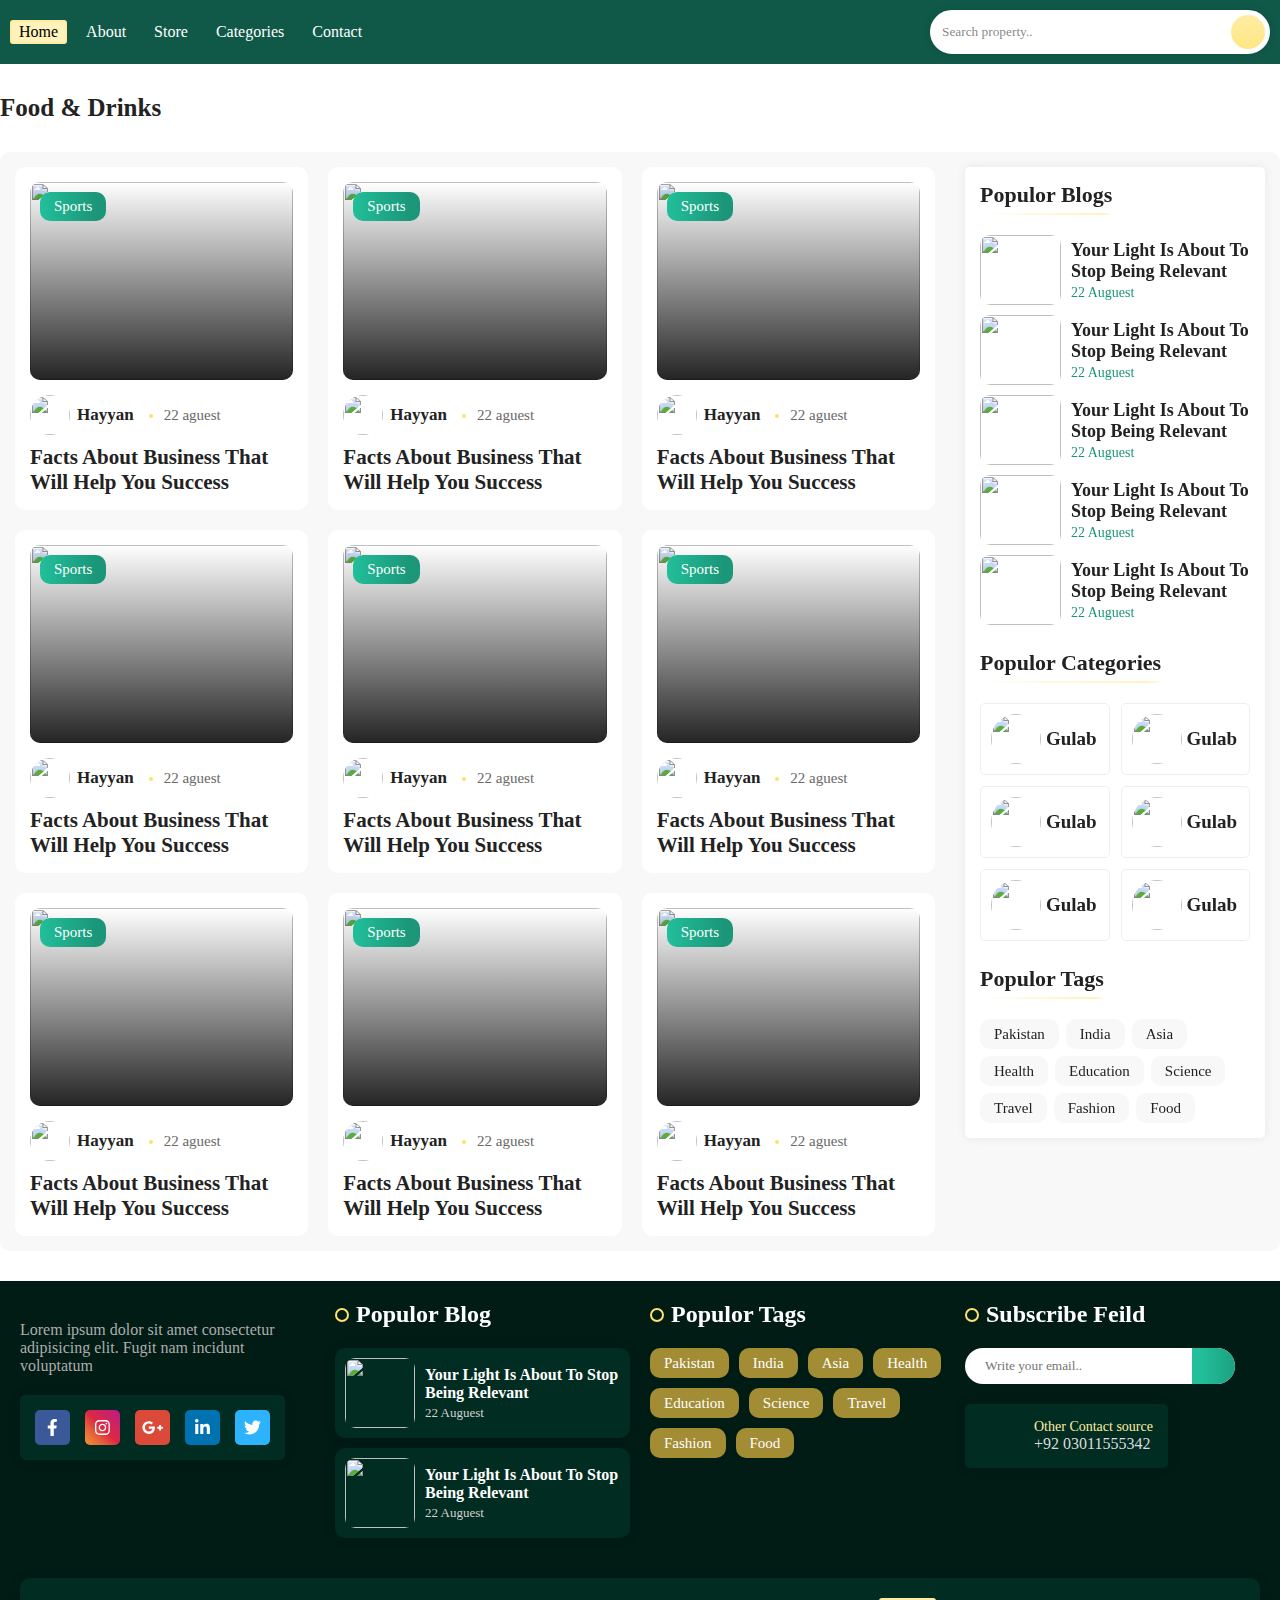
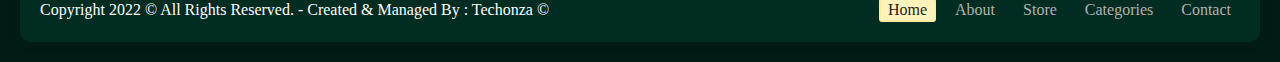
==== single_category.html @ f19fe640 "hogya hn ye sab dosto" ====
<!DOCTYPE html>
<html lang="en">

<head>
    <meta charset="UTF-8">
    <meta name="viewport" content="width=device-width, initial-scale=1.0">
    <title>Blogs-13th</title>
    <link rel="stylesheet" href="./css/bootstrap.css">
    <link rel="stylesheet" href="./css/swiper.css">
    <link rel="stylesheet" href="./css/tabler-icons.min.css">
    <link rel="stylesheet" href="./css/container.css">
    <link rel="stylesheet" href="./css/style.css">
    <link rel="stylesheet" href="./css/responsive.css">
</head>

<body>
    <!--==========Header_Start=========-->
    <header class="header">
        <div class="container">
            <div class="row">
                <div class="col-md-12">
                    <div class="header_wrapper">
                        <nav class="nav_main">
                            <div class="nav_wrapper_main">
                                <ul class="nav_wrapper">
                                    <li class="link"><a href="index.html" class="active">home</a></li>
                                    <li class="link"><a href="about.html">about</a></li>
                                    <li class="link"><a href="store.html">store</a></li>
                                    <li class="link"><a href="category.html">categories</a></li>
                                    <li class="link"><a href="contact.html">contact</a></li>
                                </ul>
                            </div>
                            <button class="menu_btn">
                                <i class="ti ti-menu-2"></i>
                            </button>
                        </nav>
                        <div class="logo_main">
                            <a href="index.html" class="logo">
                                <img src="images/logo/logo.svg" alt="">
                            </a>
                        </div>
                        <div class="header_form_main">
                            <div class="header_from_result_main">
                                <form action="" class="form">
                                    <input type="text" placeholder="Search property.." id="searchInput">
                                    <button class="search_btn"><i class="ti ti-search"></i></button>
                                </form>
                                <div class="header_form_result">
                                    <div class="search_keys">
                                        <h4>Stores From</h4>
                                    </div>
                                    <div class="header_form_post">
                                        <a href="single_category.html" class="header_post">
                                            <figure><img src="images/blogs/blog_1.webp" alt=""></figure>
                                            <div class="header_post_content">
                                                <h4 class="webkit webkit_2">Top Men’s Fashion Trends From Spring</h4>
                                            </div>
                                        </a>
                                        <a href="single_category.html" class="header_post">
                                            <figure><img src="images/blogs/blog_2.webp" alt=""></figure>
                                            <div class="header_post_content">
                                                <h4 class="webkit webkit_2">Top Men’s Fashion Trends From Spring</h4>
                                            </div>
                                        </a>
                                        <a href="single_category.html" class="header_post">
                                            <figure><img src="images/blogs/blog_3.webp" alt=""></figure>
                                            <div class="header_post_content">
                                                <h4 class="webkit webkit_2">Top Men’s Fashion Trends From Spring</h4>
                                            </div>
                                        </a>
                                        <a href="single_category.html" class="header_post">
                                            <figure><img src="images/blogs/blog_4.webp" alt=""></figure>
                                            <div class="header_post_content">
                                                <h4 class="webkit webkit_2">Top Men’s Fashion Trends From Spring</h4>
                                            </div>
                                        </a>
                                        <a href="single_category.html" class="header_post">
                                            <figure><img src="images/blogs/blog_5.webp" alt=""></figure>
                                            <div class="header_post_content">
                                                <h4 class="webkit webkit_2">Top Men’s Fashion Trends From Spring</h4>
                                            </div>
                                        </a>
                                        <a href="single_category.html" class="header_post">
                                            <figure><img src="images/blogs/blog_6.webp" alt=""></figure>
                                            <div class="header_post_content">
                                                <h4 class="webkit webkit_2">Top Men’s Fashion Trends From Spring</h4>
                                            </div>
                                        </a>
                                    </div>
                                </div>
                            </div>
                            <button class="search_btn search_btn_main "><i class="ti ti-search"></i></button>
                        </div>
                    </div>
                </div>
            </div>
        </div>
    </header>
    <!--==========Header_End=========-->


    <!--==========Single_categpry_Start=========-->
    <section class="single_category">
        <div class="container">
            <div class="col-md-12">
                <div class="main_heading">
                    <h4>Food & Drinks</h4>
                </div>
                <div class="single_category_wrapper main">
                    <div class="single_category_main flex_1">
                        <a href="single_blog.html" class="latest_blog_card">
                            <figure class="overlay">
                                <div class="tag">
                                    <span>Sports</span>
                                </div>
                                <img src="images/blogs/blog_2.webp" alt="">
                            </figure>
                            <div class="latest_card_content">
                                <div class="aurtor blog_aurthor ">
                                    <figure><img src="images/common/aurthor.webp" alt=""></figure>
                                    <ul>
                                        <li>
                                            <h4>Hayyan</h4>
                                        </li>
                                        <li>
                                            <span>
                                                22 aguest
                                            </span>
                                        </li>
                                    </ul>
                                </div>
                                <h4>Facts About Business That Will Help You Success</h4>
                            </div>
                        </a>
                        <a href="single_blog.html" class="latest_blog_card">
                            <figure class="overlay">
                                <div class="tag">
                                    <span>Sports</span>
                                </div>
                                <img src="images/blogs/blog_3.webp" alt="">
                            </figure>
                            <div class="latest_card_content">
                                <div class="aurtor blog_aurthor ">
                                    <figure><img src="images/common/aurthor.webp" alt=""></figure>
                                    <ul>
                                        <li>
                                            <h4>Hayyan</h4>
                                        </li>
                                        <li>
                                            <span>
                                                22 aguest
                                            </span>
                                        </li>
                                    </ul>
                                </div>
                                <h4>Facts About Business That Will Help You Success</h4>
                            </div>
                        </a>
                        <a href="single_blog.html" class="latest_blog_card">
                            <figure class="overlay">
                                <div class="tag">
                                    <span>Sports</span>
                                </div>
                                <img src="images/blogs/blog_4.webp" alt="">
                            </figure>
                            <div class="latest_card_content">
                                <div class="aurtor blog_aurthor ">
                                    <figure><img src="images/common/aurthor.webp" alt=""></figure>
                                    <ul>
                                        <li>
                                            <h4>Hayyan</h4>
                                        </li>
                                        <li>
                                            <span>
                                                22 aguest
                                            </span>
                                        </li>
                                    </ul>
                                </div>
                                <h4>Facts About Business That Will Help You Success</h4>
                            </div>
                        </a>
                        <a href="single_blog.html" class="latest_blog_card">
                            <figure class="overlay">
                                <div class="tag">
                                    <span>Sports</span>
                                </div>
                                <img src="images/blogs/blog_5.webp" alt="">
                            </figure>
                            <div class="latest_card_content">
                                <div class="aurtor blog_aurthor ">
                                    <figure><img src="images/common/aurthor.webp" alt=""></figure>
                                    <ul>
                                        <li>
                                            <h4>Hayyan</h4>
                                        </li>
                                        <li>
                                            <span>
                                                22 aguest
                                            </span>
                                        </li>
                                    </ul>
                                </div>
                                <h4>Facts About Business That Will Help You Success</h4>
                            </div>
                        </a>
                        <a href="single_blog.html" class="latest_blog_card">
                            <figure class="overlay">
                                <div class="tag">
                                    <span>Sports</span>
                                </div>
                                <img src="images/blogs/blog_6.webp" alt="">
                            </figure>
                            <div class="latest_card_content">
                                <div class="aurtor blog_aurthor ">
                                    <figure><img src="images/common/aurthor.webp" alt=""></figure>
                                    <ul>
                                        <li>
                                            <h4>Hayyan</h4>
                                        </li>
                                        <li>
                                            <span>
                                                22 aguest
                                            </span>
                                        </li>
                                    </ul>
                                </div>
                                <h4>Facts About Business That Will Help You Success</h4>
                            </div>
                        </a>
                        <a href="single_blog.html" class="latest_blog_card">
                            <figure class="overlay">
                                <div class="tag">
                                    <span>Sports</span>
                                </div>
                                <img src="images/blogs/blog_7.webp" alt="">
                            </figure>
                            <div class="latest_card_content">
                                <div class="aurtor blog_aurthor ">
                                    <figure><img src="images/common/aurthor.webp" alt=""></figure>
                                    <ul>
                                        <li>
                                            <h4>Hayyan</h4>
                                        </li>
                                        <li>
                                            <span>
                                                22 aguest
                                            </span>
                                        </li>
                                    </ul>
                                </div>
                                <h4>Facts About Business That Will Help You Success</h4>
                            </div>
                        </a>
                        <a href="single_blog.html" class="latest_blog_card">
                            <figure class="overlay">
                                <div class="tag">
                                    <span>Sports</span>
                                </div>
                                <img src="images/blogs/blog_8.webp" alt="">
                            </figure>
                            <div class="latest_card_content">
                                <div class="aurtor blog_aurthor ">
                                    <figure><img src="images/common/aurthor.webp" alt=""></figure>
                                    <ul>
                                        <li>
                                            <h4>Hayyan</h4>
                                        </li>
                                        <li>
                                            <span>
                                                22 aguest
                                            </span>
                                        </li>
                                    </ul>
                                </div>
                                <h4>Facts About Business That Will Help You Success</h4>
                            </div>
                        </a>
                        <a href="single_blog.html" class="latest_blog_card">
                            <figure class="overlay">
                                <div class="tag">
                                    <span>Sports</span>
                                </div>
                                <img src="images/blogs/blog_9.webp" alt="">
                            </figure>
                            <div class="latest_card_content">
                                <div class="aurtor blog_aurthor ">
                                    <figure><img src="images/common/aurthor.webp" alt=""></figure>
                                    <ul>
                                        <li>
                                            <h4>Hayyan</h4>
                                        </li>
                                        <li>
                                            <span>
                                                22 aguest
                                            </span>
                                        </li>
                                    </ul>
                                </div>
                                <h4>Facts About Business That Will Help You Success</h4>
                            </div>
                        </a>
                        <a href="single_blog.html" class="latest_blog_card">
                            <figure class="overlay">
                                <div class="tag">
                                    <span>Sports</span>
                                </div>
                                <img src="images/blogs/blog_10.webp" alt="">
                            </figure>
                            <div class="latest_card_content">
                                <div class="aurtor blog_aurthor ">
                                    <figure><img src="images/common/aurthor.webp" alt=""></figure>
                                    <ul>
                                        <li>
                                            <h4>Hayyan</h4>
                                        </li>
                                        <li>
                                            <span>
                                                22 aguest
                                            </span>
                                        </li>
                                    </ul>
                                </div>
                                <h4>Facts About Business That Will Help You Success</h4>
                            </div>
                        </a>
                    </div>
                    <div class="sidebar">
                        <div class="sidebar_item_main side_blogs_main">
                            <div class="sidebar_heading">
                                <h4 class="webkit webkit_1">
                                    Populor Blogs
                                </h4>
                            </div>
                            <div class="sidebar_item_contents blogs_side_cards">
                                <a href="single_blog.html" class="latest_mini_card sidebar_blog ">
                                    <figure class="latest_mini_card_img">
                                        <img src="images/blogs/blog_3.webp" alt="">
                                    </figure>
                                    <div class="latest_mini_card_content">
                                        <h4 class="webkit webkit_2">Your Light Is About To Stop Being Relevant
                                        </h4>
                                        <span>22 Auguest</span>
                                    </div>
                                </a>
                                <a href="single_blog.html" class="latest_mini_card sidebar_blog ">
                                    <figure class="latest_mini_card_img">
                                        <img src="images/blogs/blog_2.webp" alt="">
                                    </figure>
                                    <div class="latest_mini_card_content">
                                        <h4 class="webkit webkit_2">Your Light Is About To Stop Being Relevant
                                        </h4>
                                        <span>22 Auguest</span>
                                    </div>
                                </a>
                                <a href="single_blog.html" class="latest_mini_card sidebar_blog ">
                                    <figure class="latest_mini_card_img">
                                        <img src="images/blogs/blog_5.webp" alt="">
                                    </figure>
                                    <div class="latest_mini_card_content">
                                        <h4 class="webkit webkit_2">Your Light Is About To Stop Being Relevant
                                        </h4>
                                        <span>22 Auguest</span>
                                    </div>
                                </a>
                                <a href="single_blog.html" class="latest_mini_card sidebar_blog ">
                                    <figure class="latest_mini_card_img">
                                        <img src="images/blogs/blog_6.webp" alt="">
                                    </figure>
                                    <div class="latest_mini_card_content">
                                        <h4 class="webkit webkit_2">Your Light Is About To Stop Being Relevant
                                        </h4>
                                        <span>22 Auguest</span>
                                    </div>
                                </a>
                                <a href="single_blog.html" class="latest_mini_card sidebar_blog ">
                                    <figure class="latest_mini_card_img">
                                        <img src="images/blogs/blog_7.webp" alt="">
                                    </figure>
                                    <div class="latest_mini_card_content">
                                        <h4 class="webkit webkit_2">Your Light Is About To Stop Being Relevant
                                        </h4>
                                        <span>22 Auguest</span>
                                    </div>
                                </a>
                            </div>
                        </div>
                        <div class="sidebar_item_main side_cate_main ">
                            <div class="sidebar_heading">
                                <h4 class="webkit webkit_1">
                                    Populor Categories
                                </h4>
                            </div>
                            <div class="sidebar_item_contents cate_side_cards">
                                <a href="single_category.html" class="sidebar_cate_card">
                                    <figure><img src="images/categories/cate_10.webp" alt=""></figure>
                                    <h4 class="sidebar_cate_card_title">Gulab</h4>
                                </a>
                                <a href="single_category.html" class="sidebar_cate_card">
                                    <figure><img src="images/categories/cate_1.webp" alt=""></figure>
                                    <h4 class="sidebar_cate_card_title">Gulab</h4>
                                </a>
                                <a href="single_category.html" class="sidebar_cate_card">
                                    <figure><img src="images/categories/cate_2.webp" alt=""></figure>
                                    <h4 class="sidebar_cate_card_title">Gulab</h4>
                                </a>
                                <a href="single_category.html" class="sidebar_cate_card">
                                    <figure><img src="images/categories/cate_3.webp" alt=""></figure>
                                    <h4 class="sidebar_cate_card_title">Gulab</h4>
                                </a>
                                <a href="single_category.html" class="sidebar_cate_card">
                                    <figure><img src="images/categories/cate_4.webp" alt=""></figure>
                                    <h4 class="sidebar_cate_card_title">Gulab</h4>
                                </a>
                                <a href="single_category.html" class="sidebar_cate_card">
                                    <figure><img src="images/categories/cate_5.webp" alt=""></figure>
                                    <h4 class="sidebar_cate_card_title">Gulab</h4>
                                </a>
                            </div>
                        </div>
                        <div class="sidebar_item_main tags_main">
                            <div class="sidebar_heading">
                                <h4 class="webkit webkit_1">
                                    Populor Tags
                                </h4>
                            </div>
                            <div class="sidebar_item_contents tags_side">
                                <a href="#" class="main_tag">
                                    <span>Pakistan</span>
                                </a>
                                <a href="#" class="main_tag">
                                    <span>India</span>
                                </a>
                                <a href="#" class="main_tag">
                                    <span>Asia</span>
                                </a>
                                <a href="#" class="main_tag">
                                    <span>Health</span>
                                </a>
                                <a href="#" class="main_tag">
                                    <span>Education</span>
                                </a>
                                <a href="#" class="main_tag">
                                    <span>Science</span>
                                </a>
                                <a href="#" class="main_tag">
                                    <span>Travel</span>
                                </a>
                                <a href="#" class="main_tag">
                                    <span>Fashion</span>
                                </a>
                                <a href="#" class="main_tag">
                                    <span>Food</span>
                                </a>
                            </div>
                        </div>
                    </div>
                </div>
            </div>
        </div>
    </section>
    <!--==========Single_categpry_End=========-->



    <!--==========Footer_start=========-->
    <footer class="footer">
        <div class="container">
            <div class="row">
                <div class="col-md-12">
                    <div class="footer_wrapper_main">
                        <div class="footer_wrapper">
                            <div class="footer_content">
                                <a href="index.html" class="logo">
                                    <img src="images/logo/logo.svg" alt="">
                                </a>
                                <p>
                                    Lorem ipsum dolor sit amet consectetur adipisicing elit. Fugit nam incidunt
                                    voluptatum
                                </p>
                                <div class="social_links  ">
                                    <a href="javascript:void(0)" class=" social_link facebook"><svg
                                            xmlns="http://www.w3.org/2000/svg" viewBox="0 0 320 512">
                                            <!--! Font Awesome Pro 6.4.0 by @fontawesome - https://fontawesome.com License - https://fontawesome.com/license (Commercial License) Copyright 2023 Fonticons, Inc. -->
                                            <path
                                                d="M279.14 288l14.22-92.66h-88.91v-60.13c0-25.35 12.42-50.06 52.24-50.06h40.42V6.26S260.43 0 225.36 0c-73.22 0-121.08 44.38-121.08 124.72v70.62H22.89V288h81.39v224h100.17V288z">
                                            </path>
                                        </svg></a>
                                    <a href="javascript:void(0)" class="social_link instagram"><svg
                                            xmlns="http://www.w3.org/2000/svg" height="1em" viewBox="0 0 448 512">
                                            <!--! Font Awesome Free 6.4.0 by @fontawesome - https://fontawesome.com License - https://fontawesome.com/license (Commercial License) Copyright 2023 Fonticons, Inc. -->
                                            <path
                                                d="M224.1 141c-63.6 0-114.9 51.3-114.9 114.9s51.3 114.9 114.9 114.9S339 319.5 339 255.9 287.7 141 224.1 141zm0 189.6c-41.1 0-74.7-33.5-74.7-74.7s33.5-74.7 74.7-74.7 74.7 33.5 74.7 74.7-33.6 74.7-74.7 74.7zm146.4-194.3c0 14.9-12 26.8-26.8 26.8-14.9 0-26.8-12-26.8-26.8s12-26.8 26.8-26.8 26.8 12 26.8 26.8zm76.1 27.2c-1.7-35.9-9.9-67.7-36.2-93.9-26.2-26.2-58-34.4-93.9-36.2-37-2.1-147.9-2.1-184.9 0-35.8 1.7-67.6 9.9-93.9 36.1s-34.4 58-36.2 93.9c-2.1 37-2.1 147.9 0 184.9 1.7 35.9 9.9 67.7 36.2 93.9s58 34.4 93.9 36.2c37 2.1 147.9 2.1 184.9 0 35.9-1.7 67.7-9.9 93.9-36.2 26.2-26.2 34.4-58 36.2-93.9 2.1-37 2.1-147.8 0-184.8zM398.8 388c-7.8 19.6-22.9 34.7-42.6 42.6-29.5 11.7-99.5 9-132.1 9s-102.7 2.6-132.1-9c-19.6-7.8-34.7-22.9-42.6-42.6-11.7-29.5-9-99.5-9-132.1s-2.6-102.7 9-132.1c7.8-19.6 22.9-34.7 42.6-42.6 29.5-11.7 99.5-9 132.1-9s102.7-2.6 132.1 9c19.6 7.8 34.7 22.9 42.6 42.6 11.7 29.5 9 99.5 9 132.1s2.7 102.7-9 132.1z">
                                            </path>
                                        </svg></a>
                                    <a href="javascript:void(0)" class=" social_link google_plus"><svg
                                            xmlns="http://www.w3.org/2000/svg" height="1em" viewBox="0 0 640 512">
                                            <!--! Font Awesome Free 6.4.0 by @fontawesome - https://fontawesome.com License - https://fontawesome.com/license (Commercial License) Copyright 2023 Fonticons, Inc. -->
                                            <path
                                                d="M386.061 228.496c1.834 9.692 3.143 19.384 3.143 31.956C389.204 370.205 315.599 448 204.8 448c-106.084 0-192-85.915-192-192s85.916-192 192-192c51.864 0 95.083 18.859 128.611 50.292l-52.126 50.03c-14.145-13.621-39.028-29.599-76.485-29.599-65.484 0-118.92 54.221-118.92 121.277 0 67.056 53.436 121.277 118.92 121.277 75.961 0 104.513-54.745 108.965-82.773H204.8v-66.009h181.261zm185.406 6.437V179.2h-56.001v55.733h-55.733v56.001h55.733v55.733h56.001v-55.733H627.2v-56.001h-55.733z">
                                            </path>
                                        </svg></a>
                                    <a href="javascript:void(0)" class=" social_link linkedin">
                                        <svg xmlns="http://www.w3.org/2000/svg" height="1em" viewBox="0 0 448 512">
                                            <!--! Font Awesome Free 6.4.0 by @fontawesome - https://fontawesome.com License - https://fontawesome.com/license (Commercial License) Copyright 2023 Fonticons, Inc. -->
                                            <path
                                                d="M100.28 448H7.4V148.9h92.88zM53.79 108.1C24.09 108.1 0 83.5 0 53.8a53.79 53.79 0 0 1 107.58 0c0 29.7-24.1 54.3-53.79 54.3zM447.9 448h-92.68V302.4c0-34.7-.7-79.2-48.29-79.2-48.29 0-55.69 37.7-55.69 76.7V448h-92.78V148.9h89.08v40.8h1.3c12.4-23.5 42.69-48.3 87.88-48.3 94 0 111.28 61.9 111.28 142.3V448z">
                                            </path>
                                        </svg>
                                    </a>
                                    <a href="javascript:void(0)" class=" social_link twiiter">
                                        <svg xmlns="http://www.w3.org/2000/svg" height="1em" viewBox="0 0 512 512">
                                            <!--! Font Awesome Free 6.4.0 by @fontawesome - https://fontawesome.com License - https://fontawesome.com/license (Commercial License) Copyright 2023 Fonticons, Inc. -->
                                            <path
                                                d="M459.37 151.716c.325 4.548.325 9.097.325 13.645 0 138.72-105.583 298.558-298.558 298.558-59.452 0-114.68-17.219-161.137-47.106 8.447.974 16.568 1.299 25.34 1.299 49.055 0 94.213-16.568 130.274-44.832-46.132-.975-84.792-31.188-98.112-72.772 6.498.974 12.995 1.624 19.818 1.624 9.421 0 18.843-1.3 27.614-3.573-48.081-9.747-84.143-51.98-84.143-102.985v-1.299c13.969 7.797 30.214 12.67 47.431 13.319-28.264-18.843-46.781-51.005-46.781-87.391 0-19.492 5.197-37.36 14.294-52.954 51.655 63.675 129.3 105.258 216.365 109.807-1.624-7.797-2.599-15.918-2.599-24.04 0-57.828 46.782-104.934 104.934-104.934 30.213 0 57.502 12.67 76.67 33.137 23.715-4.548 46.456-13.32 66.599-25.34-7.798 24.366-24.366 44.833-46.132 57.827 21.117-2.273 41.584-8.122 60.426-16.243-14.292 20.791-32.161 39.308-52.628 54.253z">
                                            </path>
                                        </svg>
                                    </a>

                                </div>
                            </div>
                            <div class="footer_content">
                                <h4>Populor Blog</h4>
                                <div class="footer_blogs">
                                    <a href="single_blog.html" class="latest_mini_card ">
                                        <figure class="latest_mini_card_img">
                                            <img src="images/blogs/blog_2.webp" alt="">
                                        </figure>
                                        <div class="latest_mini_card_content">
                                            <h4 class="webkit webkit_2">Your Light Is About To Stop Being Relevant
                                            </h4>
                                            <span>22 Auguest</span>
                                        </div>
                                    </a>
                                    <a href="single_blog.html" class="latest_mini_card ">
                                        <figure class="latest_mini_card_img">
                                            <img src="images/blogs/blog_3.webp" alt="">
                                        </figure>
                                        <div class="latest_mini_card_content">
                                            <h4 class="webkit webkit_2">Your Light Is About To Stop Being Relevant
                                            </h4>
                                            <span>22 Auguest</span>
                                        </div>
                                    </a>
                                </div>
                            </div>
                            <div class="footer_content">
                                <h4>Populor Tags</h4>
                                <div class="footer_tags">
                                    <a href="#" class="main_tag">
                                        <span>Pakistan</span>
                                    </a>
                                    <a href="#" class="main_tag">
                                        <span>India</span>
                                    </a>
                                    <a href="#" class="main_tag">
                                        <span>Asia</span>
                                    </a>
                                    <a href="#" class="main_tag">
                                        <span>Health</span>
                                    </a>
                                    <a href="#" class="main_tag">
                                        <span>Education</span>
                                    </a>
                                    <a href="#" class="main_tag">
                                        <span>Science</span>
                                    </a>
                                    <a href="#" class="main_tag">
                                        <span>Travel</span>
                                    </a>
                                    <a href="#" class="main_tag">
                                        <span>Fashion</span>
                                    </a>
                                    <a href="#" class="main_tag">
                                        <span>Food</span>
                                    </a>
                                </div>
                            </div>
                            <div class="footer_content">
                                <h4>Subscribe Feild</h4>
                                <form action="" class="subs_field">
                                    <input type="email" placeholder="Write your email..">
                                    <button class="susb_btn"><i class="ti ti-brand-telegram"></i></button>
                                </form>

                                <div class="footer_contact">
                                    <div class="icon">
                                        <i class="ti ti-headphones"></i>
                                    </div>
                                    <div class="footer_contact_content">
                                        <p>Other Contact source</p>
                                        <span>
                                            +92 03011555342
                                        </span>

                                    </div>
                                </div>
                            </div>
                        </div>
                        <div class="footer_bottom">
                            <p>Copyright 2022 © All Rights Reserved. - Created &amp; Managed By : Techonza ©</p>
                            <ul>
                                <li><a href="#" class="active">Home</a></li>
                                <li><a href="#">About</a></li>
                                <li><a href="#">Store</a></li>
                                <li><a href="#">Categories</a></li>
                                <li><a href="#">Contact</a></li>
                            </ul>
                        </div>
                    </div>
                </div>
            </div>
    </footer>
    <!--==========Footer_End=========-->

    <script src="./js/bootstrap.bundle.min.js"></script>
    <script src="./js/jquery-3.6.3.js"></script>
    <script src="./js/swiper.js"></script>
    <script src="./js/script.js"></script>
</body>

</html>
---- css/style.css ----
@font-face {
    font-family: BarlowThin;
    src: url("../fonts/barlow/Barlow-Thin.ttf");
}

@font-face {
    font-family: BarlowExtraLight;
    src: url("../fonts/barlow/Barlow-ExtraLight.ttf");
}

@font-face {
    font-family: BarlowLight;
    src: url("../fonts/barlow/Barlow-Light.ttf");
}

@font-face {
    font-family: BarlowRegular;
    src: url("../fonts/barlow/Barlow-Regular.ttf");
}

@font-face {
    font-family: BarlowMedium;
    src: url("../fonts/barlow/Barlow-Medium.ttf");
}

@font-face {
    font-family: BarlowSemiBold;
    src: url("../fonts/barlow/Barlow-SemiBold.ttf");
}

@font-face {
    font-family: BarlowBold;
    src: url("../fonts/barlow/Barlow-Bold.ttf");
}

@font-face {
    font-family: BarlowExtraBold;
    src: url("../fonts/barlow/Barlow-ExtraBold.ttf");
}

@font-face {
    font-family: BarlowBlack;
    src: url("../fonts/barlow/Barlow-Black.ttf");
}





@font-face {
    font-family: JakartaExtraLight;
    src: url("../fonts/jakarta/PlusJakartaSans-ExtraLight.ttf");
}

@font-face {
    font-family: JakartaLight;
    src: url("../fonts/jakarta/PlusJakartaSans-Light.ttf");
}

@font-face {
    font-family: JakartaRegular;
    src: url("../fonts/jakarta/PlusJakartaSans-Regular.ttf");
}

@font-face {
    font-family: JakartaMedium;
    src: url("../fonts/jakarta/PlusJakartaSans-Medium.ttf");
}

@font-face {
    font-family: JakartaSemiBold;
    src: url("../fonts/jakarta/PlusJakartaSans-SemiBold.ttf");
}

@font-face {
    font-family: JakartaBold;
    src: url("../fonts/jakarta/PlusJakartaSans-Bold.ttf");
}

@font-face {
    font-family: JakartaExtraBold;
    src: url("../fonts/jakarta/PlusJakartaSans-ExtraBold.ttf");
}



:root {

    --barlow-font-100: BarlowThin;
    --barlow-font-200: BarlowExtraLight;
    --barlow-font-300: BarlowLight;
    --barlow-font-400: BarlowRegular;
    --barlow-font-500: BarlowMedium;
    --barlow-font-600: BarlowSemiBold;
    --barlow-font-700: BarlowBold;
    --barlow-font-800: BarlowExtraBold;
    --barlow-font-900: BarlowBlack;

    --jakarta-font-200: JakartaExtraLight;
    --jakarta-font-300: JakartaLight;
    --jakarta-font-400: JakartaRegular;
    --jakarta-font-500: JakartaMedium;
    --jakarta-font-600: JakartaSemiBold;
    --jakarta-font-700: JakartaBold;
    --jakarta-font-800: JakartaExtraBold;


    --primary-50: #22bf9a;
    --primary-100: #1eab8a;
    --primary-200: #1b9679;
    --primary-300: #178269;
    --primary-400: #136d58;
    --primary-500: #105948;
    --primary-600: #0c4437;
    --primary-700: #0b3e32;
    --primary-800: #0a382d;
    --primary-900: #093128;

    --secondary-50: #fff7d6;
    --secondary-100: #fff2bb;
    --secondary-200: #ffeca1;
    --secondary-300: #ffe786;
    --secondary-400: #ffe16c;
    --secondary-500: #ffdc51;
    --secondary-600: #e8c84a;
    --secondary-700: #d1b442;
    --secondary-800: #b9a03b;
    --secondary-900: #a28c34;
    /* --secondary-900: #d2b64b; */

    --box-shadow: 0 10px 15px -3px rgb(0 0 0 / 14%), 0 4px 6px -4px rgb(0 0 0 / 8%);
    --border-1: 1px solid rgba(243, 244, 246);
    --border-2: 2px solid rgba(243, 244, 246);

    --accent: blue;
    --white: #fff;
    --black: #222;
    --gray: #686868;

}


* {
    margin: 0px;
    padding: 0px;
    box-sizing: border-box;
    font-family: var(--barlow-font-400);
}

body {
    display: flex;
    height: 100vh;
    flex-direction: column;
}


body.fixed {
    overflow: hidden;
}

::selection {
    background-color: var(--secondary-200);
    color: rgba(255, 255, 255, 0.745);
}

body:after {
    content: "";
    position: absolute;
    background: #00000054;
    width: 100%;
    height: 100%;
    z-index: 999;
    transition: .3s;
    opacity: 0;
    pointer-events: none;
}

.bg_color {
    background: #f9fafd;
    border-bottom: 1px solid #fff1f14a;
    border-top: 1px solid #f6f8ff;
}

body.bg_color {
    border: 0;
}

textarea {
    resize: none;
    border: none;
    outline: navajowhite;
}


html,
body {
    font-family: var(--barlow-font-400);
}


.bottom_bg {
    z-index: 4;
    position: absolute;
    left: 0;
    width: 100%;
    top: 100%;
}

.top_bg {
    position: absolute;
    bottom: 99%;
    left: 0;
    width: 100%;
    height: 35px;
}

.blog_home {
    position: relative;
}

.top_bg {
    rotate: 180deg;
}

.top_bg,
.bottom_bg {
    fill: #f3f4f9;
}

.gray {
    color: gray;
}

.bottom_bg svg,
.top_bg svg {
    height: 65px;
    width: 100%;
}

a {
    text-decoration: none;
    transition: 0.3s ease 0s;
    color: var(--bs-black);
}

a:hover {
    color: var(--primary-200);
}

input,
button,
textarea {
    outline: none;
    border: 0px;
    background: none;
}

.webkit {
    display: -webkit-box;
    overflow: hidden;
    text-overflow: ellipsis;
    -webkit-box-orient: vertical;
    word-break: break-all;
}

.webkit_1 {
    -webkit-line-clamp: 1;
}

.webkit_2 {
    -webkit-line-clamp: 2;
}

.webkit_3 {
    -webkit-line-clamp: 3;
}

.webkit_4 {
    -webkit-line-clamp: 4;
}

figure {
    margin: 0px;
}

figure img {
    height: 100%;
    width: 100%;
    object-fit: cover;
    transition: 0.3s;
}

.overlay {
    position: relative;
}

.overlay:after {
    content: '';
    top: 0;
    position: absolute;
    height: 100%;
    width: 100%;
    left: 0;
    background: linear-gradient(0deg, #000000db, transparent);
    transition: 0.3s;
}

::-webkit-scrollbar {
    width: 4px;
    height: 4px;
}



::-webkit-scrollbar-thumb {
    background: var(--secondary-400);
}

::selection {
    color: rgba(255, 255, 255, 0.745);
    background: var(--secondary-100);
}

section {
    padding: 30px 0px;
}



figure.overlay {
    position: relative;
    overflow: hidden;
}


h1,
h2,
h3,
h4,
h5,
h6,
label,
ul,
ol,
li,
p {
    margin: 0px;
    list-style: none;
    padding: 0;
}

p {
    color: var(--gray);
}

h4 {
    color: var(--black);
}


.main {
    display: flex;
    gap: 30px;
    align-items: flex-start;
}

.wrapper {
    display: flex;
    flex-direction: column;
    width: 100%;
}

.sidebar {
    flex: 0 0 300px;
    position: sticky;
    top: 10px;
    display: flex;
    flex-direction: column;
    background: white;
    gap: 25px;
    border-radius: 5px;
    padding: 15px;
    box-shadow: 0 0 10px #e7e7e7;
}


.fa-star {
    color: #e1e1e1;
    font-size: clamp(21px, 2.5vw, 23px);
    cursor: pointer;
}

.orange {
    color: orange !important;
}

.flex_1 {
    flex: 1;
}

.main_heading h4 {
    font-size: 25px;
    font-family: var(--barlow-font-600);
    position: relative;
    /* text-shadow: 3px 3px 4px #00000040; */
    position: relative;
    /* color: var(--primary-200); */
}

.main_heading {
    display: flex;
    align-items: center;
    justify-content: space-between;
    /* background-image: url('../images/common/heading.png'); */
    /* background-color: #f8f8f8; */
    border-radius: 15px;
    /* box-shadow: 0 0 5px #0001; */
    /* border-left: 3px solid var(--primary-50); */
    margin-bottom: 30px;
}

.visit_all_btn {
    height: 40px;
    display: flex;
    align-items: center;
    gap: 5px;
    padding: 0 23px;
    background: linear-gradient(to right, var(--primary-50) 10%, var(--primary-300) 90%);
    color: var(--white);
    font-size: 15px;
    border-radius: 5px;
    font-family: var(--barlow-font-600);
    background-size: 200% auto;
}

.visit_all_btn:hover {
    color: var(--white);
    background-position: right center;
}

.visit_all_btn:hover i {
    margin-top: -2px;
}

.visit_all_btn i {
    transition: .3s;
}


/* ==========AboutStart==========*/
.about_us_para h4 {
    font-size: clamp(23px, 2.5vw, 25px);
    font-weight: 600;
}

.about_us_para {
    display: flex;
    flex-direction: column;
    gap: 10px;
}

.about_us_para p {
    font-size: clamp(15px, 2.5vw, 16px);
    color: gray;
}

.about_us_wrapper {
    flex-direction: column;
    display: flex;
    gap: 15px;
}

/* ==========AbooutEnd==========*/


/* ==========Custom_Style==========*/


/* ==========Header_Start==========*/
.header_wrapper {
    display: flex;
    align-items: center;
    justify-content: space-between;
    gap: 30px;
    /* position: relative; */
}

@media (min-width: 1024px) {

    .nav_wrapper_main,
    .header_from_result_main {
        display: block !important;
    }
}

.nav_wrapper {
    display: flex;
    align-items: center;
    gap: 10px;
}

header.header {
    padding: 10px;
    background: var(--primary-500);
    position: relative;
}

.link a {
    font-size: 16px;
    color: var(--white);
    text-transform: capitalize;
    padding: 1px 7px;
    display: flex;
    align-items: center;
    justify-content: center;
    font-family: var(--barlow-font-600);
    border: 2px solid transparent;
}

.nav_main {
    flex: 1;
}

.logo_main {
    flex: 1;
    display: flex;
    align-items: center;
    justify-content: center;
}

.header_form_main {
    flex: 1;
    display: flex;
    align-items: center;
    justify-content: flex-end;
}

.form {
    border: 2px solid white;
    border-radius: 50px;
    width: 100%;
    display: flex;
    align-items: center;
    overflow: hidden;
    box-shadow: 0 0 10px rgba(0, 0, 0, 0.1);
    background: var(--white);
}

.header_from_result_main {
    width: 100%;
    max-width: 340px;
    position: relative;
}

.form input {
    padding: 8px;
    color: var(--black);
    width: 100%;
    padding-left: 19px;
}

.form input::placeholder {
    color: rgba(0, 0, 0, .5);
}

.logo_main {
    display: flex;
    flex: 1;
}

.logo {
    width: 191px;
    display: flex;
    flex-direction: column;
    align-self: flex-start;
}

.search_btn {
    height: 34px;
    flex: 0 0 34px;
    display: flex;
    align-items: center;
    justify-content: center;
    margin: 3px;
    background: linear-gradient(to bottom, var(--secondary-200) 10%, var(--secondary-300) 90%);
    border-radius: 50px;
    transition: .3s;
    background-size: 200% auto;
}

.search_btn:hover,
.menu_btn:hover {
    color: var(--black);
    background-position: top left;
}


.link a:where(.active, :hover) {
    background: var(--secondary-100);
    color: var(--blach);
    border-radius: 3px;
    border: 2px solid var(--secondary-200);
}

.search_btn.search_btn_main {
    display: none;
}

.menu_btn {
    height: 35px;
    width: 35px;
    display: flex;
    align-items: center;
    justify-content: center;
    background: var(--secondary-400);
    border-radius: 50px;
    transition: .3s;
    box-shadow: 0 0 15px #0002;
    display: none;
    font-size: 19px;
}

.header_form_result {
    position: absolute;
    background: white;
    width: 100%;
    z-index: 6;
    border-radius: 10px;
    overflow: hidden;
    top: 100%;
    left: 0;
    margin-top: 5px;
    display: none;
    box-shadow: 0 0 15px #0001;
}

.search_keys {
    padding: 15px;
    background: #fbfbfb;
    display: flex;
    align-items: flex-start;
    justify-content: flex-start;
}

.search_keys h4 {
    font-size: clamp(19px, 2.5vw, 21px);
    font-weight: 600;
}

.header_form_post {
    padding: 15px;
    display: grid;
    grid-template-columns: repeat(auto-fill, minmax(105px, 1fr));
    gap: 15px;
    height: 360px;
    overflow: auto;
    align-items: flex-start;
}

.header_post figure {
    height: 90px;
    border-radius: 10px;
    overflow: hidden;
}

.header_post {
    flex-direction: column;
    display: flex;
    padding: 10px;
    gap: 5px;
    background: #fbfbfb;
    border-radius: 10px;
    box-shadow: 0 0 5px #0001;
}

.header_post_content h4 {
    font-size: 18px;
    font-family: var(--barlow-font-600);
}

.header_post:hover {
    transform: translateY(-2px);
}

.header_form_post::-webkit-scrollbar-thumb {
    background-color: var(--primary-200);
    border-radius: 10px;
}

.header_form_post::-webkit-scrollbar-track {
    background-color: white;
}

/* ==========Header_end==========*/


/* ==========Hero_section_start==========*/
.hero_content_main {
    display: flex;
    align-items: center;
    justify-content: center;
}

.hero_content_main h4 {
    font-size: clamp(30px, 3vw, 44px);
    text-transform: capitalize;
    font-family: var(--jakarta-font-700);
    max-width: 800px;
    text-align: center;
    line-height: 1.4;
}

.hero_content_main h4 span {
    font-family: var(--jakarta-font-700);
    background: linear-gradient(to right, var(--primary-100) 40%, var(--primary-200));
    -webkit-background-clip: text;
    background-clip: text;
    color: transparent;
    border-bottom: 2px solid transparent;
    border-image: linear-gradient(to right, transparent, var(--secondary-100) 92%, transparent);
    border-image-slice: 1;
}

.hero_cards_main {
    display: grid;
    grid-template-columns: repeat(auto-fill, minmax(235px, 1fr));
    gap: 30px;
    margin-top: -30px;
}

.hero_card {
    height: 310px;
    overflow: hidden;
    border-radius: 10px;
    box-shadow: var(--box-shadow);
    position: relative;
    position: relative;
    transform-origin: top left;
    display: flex;
    transform: rotate(0deg);
}

.hero_card_first:hover {
    box-shadow: 0 0 10px rgba(0, 0, 0, 0.4);
}

.hero_btn i {
    transition: .3s;
}

.hero_card figure {
    height: 100%;
    width: 100%;
}

.hero_content {
    display: flex;
    flex-direction: column;
    gap: 20px;
    /* padding-top: 23px; */
    justify-content: center;
    text-align: center;
    align-items: center;
    grid-column: span 2;
}

.hero_content p {
    font-size: 17px;
    color: gray;
    font-family: var(--barlow-font-600);
}

.hero_btn {
    font-size: 17px;
    font-family: var(--barlow-font-600);
    background: linear-gradient(to right, var(--primary-50) 10%, var(--primary-200) 90%);
    height: 40px;
    display: flex;
    align-items: center;
    justify-content: center;
    padding: 0 40px;
    border-radius: 25px;
    color: var(--white);
    box-shadow: var(--box-shadow);
    gap: 4px;
    transition: .3s;
    background-size: 200% auto;
}

.hero_btn:hover {
    color: var(--white);
    background-position: right center;
}

.hero_btn i {
    font-size: 19px;
    transition: .3s;
}

.hero_btn:hover i {
    margin-top: -2px;
}

.hero_main {
    overflow: hidden;
    display: flex;
    position: relative;
    align-items: center;
    background: url(../images/common/hero_bg.svg) #ebebeb55 no-repeat center;
    background-size: cover;
    box-shadow: inset 0 0 5px #0001;
}

.hero_card_content {
    position: absolute;
    bottom: 0;
    left: 0;
    padding: 10px;
    width: 100%;
}

.aurtor {
    display: flex;
    align-items: center;
    gap: 7px;
}

.aurtor figure {
    height: 50px;
    width: 50px;
    border-radius: 50px;
    overflow: hidden;
    box-shadow: var(--box-shadow);
}

.aurtor h4 {
    font-size: 16px;
    color: var(--white);
    font-family: var(--barlow-font-600);
}

.hero_content_uper {
    display: flex;
    align-items: center;
    justify-content: space-between;
    padding-top: 7px;
    border-top: 1px solid #ffffff4f;
    margin-top: 7px;
}

.hero_card_visit {
    height: 35px;
    width: 35px;
    display: flex;
    align-items: center;
    justify-content: center;
    background: linear-gradient(to bottom, var(--primary-50) 10%, var(--primary-200) 90%);
    border-radius: 50px;
    color: var(--white);
    box-shadow: var(--box-shadow);
}

.hero_card_details {
    flex-direction: column;
    display: flex;
    gap: 5px;
    transition: .3s;
}

.hero_card_details h4 {
    font-size: 23px;
    color: var(--white);
    font-family: var(--barlow-font-600);
}

.hero_card_details p {
    font-size: 15px;
    font-family: var(--barlow-font-500);
    color: white;
}

.hero_card figure:after {
    background: #00000091;
}

.swiper-slide:has(.hero_card) {
    border-radius: 10px;
    overflow: hidden;
}

.hero_card_slide {
    border-radius: 10px;
    display: flex;
    align-items: center;
    justify-content: center;
}



/* ==========Hero_section_End==========*/


/* ==========Latest_blog_section_Start==========*/
.sidebar_heading h4 {
    font-size: 22px;
    padding-bottom: 5px;
    font-family: var(--jakarta-font-800);
    border-bottom: 2px solid transparent;
    border-image: linear-gradient(to right, transparent, var(--secondary-100) 92%, transparent);
    border-image-slice: 1;
    color: var(--black);
}

.sidebar_heading {
    display: flex;
    align-items: flex-start;
    justify-content: flex-start;
    margin-bottom: 20px;
}

.sidebar_cate_card {
    display: flex;
    align-items: center;
    gap: 5px;
    border: 1px solid #0001;
    border-radius: 5px;
    padding: 10px;
}

.sidebar_cate_card figure {
    height: 50px;
    width: 50px;
    border-radius: 30px;
    overflow: hidden;
}

.sidebar_cate_card_title {
    font-size: 19px;
    font-family: var(--barlow-font-600);
}

.cate_side_cards {
    display: grid;
    grid-template-columns: repeat(auto-fill, minmax(125px, 1fr));
    gap: 11px;
}

.sidebar_cate_card:hover {
    background: #f8f8f8;
    transform: translateY(-3px);
}

.latest_blog_wrapper {
    background: #f8f8f8;
    padding: 15px;
    border-radius: 10px;
}

.latest_card_main {
    display: grid;
    grid-template-columns: repeat(auto-fill, minmax(227px, 1fr));
    gap: 30px;
    width: 100%;
}

.latest_blog_card>figure {
    height: 198px;
    border-radius: 10px;
    overflow: hidden;
    position: relative;
}

.latest_blog_card {
    flex-direction: column;
    display: flex;
    gap: 15px;
    background: white;
    padding: 15px;
    border-radius: 10px;
}

.aurtor.blog_aurthor h4 {
    color: var(--black);
    font-size: 17px;
}

.latest_blog_card>figure .tag {
    padding: 0 14px;
    height: 29px;
    position: absolute;
    top: 10px;
    left: 10px;
    background: linear-gradient(to right, var(--primary-50) 0%, var(--primary-200) 85%);
    display: flex;
    align-items: center;
    justify-content: center;
    z-index: 4;
    border-radius: 10px;
}

.latest_blog_card>figure .tag span {
    font-size: 15px;
    color: var(--white);
    font-family: var(--barlow-font-600);
}

.aurtor.blog_aurthor ul {
    display: flex;
    align-items: center;
    gap: 20px;
}

.aurtor.blog_aurthor ul li:nth-child(1) {
    margin-right: 10px;
}

.aurtor.blog_aurthor ul li::marker {
    color: var(--secondary-400);
}

.aurtor.blog_aurthor ul li:nth-child(2) {
    list-style: disc;
    list-style-position: inherit;
    font-size: 15px;
    color: var(--gray);
}

.latest_card_content {
    display: flex;
    flex-direction: column;
    gap: 10px;
}

.latest_card_content>h4 {
    font-size: 21px;
    font-family: var(--barlow-font-600);
}

.aurtor.blog_aurthor figure {
    box-shadow: none;
    height: 40px;
    width: 40px;
    flex: 0 0 40px;
}

.latest_card_wrapper {
    flex-direction: column;
    display: flex;
    gap: 20px;
    width: 100%;
}

.latest_mini_card {
    display: flex;
    padding: 10px;
    gap: 10px;
    background: white;
    border-radius: 10px;
    align-items: center;
}

.latest_mini_card figure {
    height: 87px;
    flex: 0 0 90px;
    border-radius: 10px;
    overflow: hidden;
    width: 90px;
}

.latest_mini_card_content {
    display: flex;
    flex-direction: column;
    gap: 3px;
}

.latest_mini_card_content h4 {
    font-size: 18px;
    font-family: var(--barlow-font-600);
    word-break: unset;
}

.latest_mini_card_content span {
    font-size: 14px;
    color: var(--primary-200);
}

.latest_mini_card_wrapper {
    flex-direction: column;
    display: flex;
    gap: 10px;
    position: relative;
}

.main_tag {
    padding: 0 14px;
    height: 30px;
    display: flex;
    align-items: center;
    justify-content: center;
    background: #f8f8f8;
    border-radius: 10px;
}

.tags_side {
    display: flex;
    flex-wrap: wrap;
    gap: 7px;
}

.latest_blog_card:hover {
    transform: translateY(-3px);
}

.latest_mini_card:hover {
    transform: translatex(3px);
}

.main_tag span {
    color: var(--black);
    font-size: 15px;
    font-family: var(--barlow-font-500);
}

.main_tag:hover {
    background: var(--secondary-300);
}

/* ==========Latest_blog_section_End==========*/


/* ==========blog_section_Start==========*/
.blog_top_card_main {
    display: flex;
    gap: 20px;
}

.blog_top_card {
    height: 200px;
    overflow: hidden;
    border-radius: 10px;
    position: relative;
    display: block;
    flex: 1;
}

.blog_top_card figure {
    height: 100%;
}

.blog_top_card_content {
    position: absolute;
    bottom: 0;
    left: 0;
    padding: 15px;
    width: 100%;
    flex-direction: column;
    z-index: 2;
    align-items: flex-start;
    display: flex;
    gap: 9px;
    transition: .3s;
    max-width: 470px;
}

.blog_top_card_content h4 {
    font-size: 22px;
    color: var(--white);
    font-family: var(--barlow-font-600);
}

.tag {
    padding: 0 14px;
    height: 29px;
    background: linear-gradient(to right, var(--primary-50) 0%, var(--primary-200) 85%);
    display: flex;
    align-items: center;
    justify-content: center;
    z-index: 4;
    border-radius: 10px;
    align-self: flex-start;
}

.tag span {
    font-size: 15px;
    color: var(--white);
    font-family: var(--barlow-font-600);
}

.blog_top_card_content .aurtor.blog_aurthor h4 {
    color: #e7e7e7;
    font-size: 16px;
}

.blog_top_card_content .aurtor.blog_aurthor ul li span {
    color: #dbdbdb;
}

.blog_top_card:hover .blog_top_card_content {
    padding-bottom: 20px;
}

.blog_main_card_wrapper {
    display: grid;
    grid-template-columns: repeat(auto-fill, minmax(430px, 1fr));
    gap: 20px;
}

.blog_home_wrapper {
    display: grid;
    gap: 20px;
    grid-template-columns: repeat(auto-fill, minmax(555px, 1fr));
}

.blog_main_card_wrapper>.blog_top_card {
    height: 280px;
}

.blog_main_card_wrapper>.blog_top_card .blog_top_card_content>h4 {
    font-size: 26px;
}

.blog_main_card_child_wrapper>.blog_top_card {
    height: 280px;
}

.blog_top_card_main:nth-child(3) .blog_top_card,
.blog_top_card_main:nth-child(4) .blog_top_card {
    height: 300px;
}

/* ==========blog_section_End==========*/

/* ==========Category_section_Start==========*/
.cate_card {
    position: relative;
    background: var(--secondary-200);
    border-radius: 5px;
    overflow: hidden;
}

.category_main {
    display: grid;
    grid-template-columns: repeat(auto-fill, minmax(137px, 1fr));
    gap: 20px;
}

.cate_card_img {
    overflow: hidden;
    height: 110px;
    border-radius: 5px;
}

.cate_card_content {
    position: absolute;
    background: linear-gradient(to right, var(--primary-50) 10%, var(--primary-300) 90%);
    width: 100%;
    text-align: center;
    bottom: 0;
    display: flex;
    padding: 5px 0;
    justify-content: center;
    opacity: 1;
    flex-direction: column;
    transition: .3s;
}

.cate_card_link {
    position: absolute;
    top: 100%;
    display: flex;
    align-items: center;
    justify-content: center;
    color: white;
    width: 100%;
    height: 100%;
    transition: .3s;
}

.cate_card_content h4 {
    transition: 0.3s ease;
    font-size: 16px;
    color: var(--white);
    font-family: var(--barlow-font-600);
}

.cate_card_link span {
    font-size: 17px;
    height: 35px;
    width: 35px;
    display: flex;
    align-items: center;
    justify-content: center;
    background: linear-gradient(to bottom, var(--primary-50) 10%, var(--primary-200) 90%);
    border-radius: 50px;
    color: var(--white);
    box-shadow: var(--box-shadow);
}

.cate_card:hover .cate_card_link {
    bottom: 0;
    background: #00000059;
    top: 0;
    backdrop-filter: blur(1px);
}

.cate_card:hover .cate_card_content {
    bottom: 100%;
    background: linear-gradient(to right, var(--primary-50) 10%, var(--primary-300) 90%);
    opacity: 0.1;
    transition: .3s;
}

.cate_card_main {
    padding: 7px;
    background: #f9f9f9;
    border-radius: 10px;
    border: 2px solid var(--primary-200);
}


/* ==========Category_section_End==========*/


/* ==========single_Category_section_Start==========*/
.sidebar_blog {
    padding: 0;
}

.sidebar_blog figure {
    height: 70px;
    flex: 0 0 81px;
}

.sidebar_blog:hover {
    transform: translateX(0);
}

.sidebar_blog:hover figure img {
    scale: 1.1;
}

.sidebar_item_contents.blogs_side_cards {
    flex-direction: column;
    display: flex;
    gap: 10px;
}

.single_category_main {
    display: grid;
    grid-template-columns: repeat(auto-fill, minmax(277px, 1fr));
    gap: 20px;
}

.single_category_wrapper.main {
    background: #f8f8f8;
    padding: 15px;
    border-radius: 10px;
}



/* ==========single_Category_section_End==========*/

/* ==========single_Blog_section_Start==========*/
.single_blog_img {
    position: relative;
    height: 250px;
    overflow: hidden;
    border-radius: 10px;
    box-shadow: 0 0 15px #0001;
}

.single_blog_img_content {
    position: absolute;
    bottom: 0;
    left: 0;
    width: 100%;
    padding: 20px;
    transition: .3s;
    flex-direction: column;
    display: flex;
    gap: 6px;
}

.single_blog_img>figure {
    height: 100%;
    width: 100%;
}

.single_blog_img_views {
    display: flex;
    align-items: center;
    gap: 20px;
    color: #efefef;
    font-size: 14px;
}

.single_blog_img_content>h4 {
    font-size: 22px;
    font-family: var(--barlow-font-600);
    color: var(--white);
}

.single_blog_img>figure:after {
    background: #00000069;
}

.single_blog_img_content .aurtor h4 {
    color: #efefef;
    font-family: var(--barlow-font-500);
}

.single_blog_img_views li:nth-child(1) {
    margin-right: 10px;
}

.single_blog_img_views li:nth-child(2) {
    list-style: disc;
    list-style-position: inherit;
    font-size: 15px;
}

.single_blog_img_views li::marker {
    color: var(--secondary-400);
}

.single_blog_img:hover .single_blog_img_content {
    padding-bottom: 25px;
}

.aurthor_content span {
    font-size: 14px;
    color: #ebebeb;
}

.single_blog_main_content {
    flex-direction: column;
    display: flex;
    gap: 11px;
}

.single_blog_main_content p {
    font-size: 15px;
    color: #5a5a5a;
}

.single_blog_tags_main {
    display: flex;
    align-items: flex-start;
    gap: 19px;
    padding-bottom: 20px;
    border-bottom: 1px solid #f8f8f8;
}

.single_blog_tags_main h4 {
    font-size: 19px;
    font-family: var(--barlow-font-500);
}

.single_blog_main.flex_1 {
    flex-direction: column;
    display: flex;
    gap: 15px;
}

.single_blog_tags {
    display: flex;
    flex-wrap: wrap;
    gap: 10px;
}

.single_blog_page_content {
    display: flex;
    flex-direction: column;
    gap: 10px;
}

.single_blog_page_content h4 {
    font-size: 23px;
    font-family: var(--barlow-font-600);
}

.single_blog_page_content figure {
    height: 200px;
    border-radius: 10px;
    overflow: hidden;
}

.single_blog_page_content p {
    font-size: 15px;
    color: #5a5a5a;
}

.single_blog_main_list {
    flex-direction: column;
    display: flex;
    gap: 10px;
}

.single_blog_main_list h4 {
    font-size: clamp(21px, 2.5vw, 23px);
    font-weight: 700;
}

.single_blog_main_list ul {
    display: flex;
    flex-direction: column;
    gap: 5px;
}

.single_blog_main_list ul li {
    list-style: disc;
    list-style-position: inside;
}

.single_blog_main_list ul li::marker {
    color: var(--secondary-500);
}

.alphabet {
    display: flex;
    gap: 8px;
    position: relative;
    /* flex-wrap: wrap; */
    width: 100%;
}

.alphabet-item.active {
    background: linear-gradient(to right, var(--primary-50) 10%, var(--primary-300) 90%);
    color: var(--white);
}

.alphabet-item {
    padding: 5px;
    display: flex;
    align-items: center;
    justify-content: center;
    border-radius: 5px;
    transition: all 0.3s ease 0s;
    height: 35px;
    background: linear-gradient(to right, rgb(235, 226, 226) 10%, rgb(235, 226, 226) 90%);
    flex: 0 0 35px;
    font-size: 15px;
    border-radius: 5px;
    font-family: var(--barlow-font-600);
    background-size: 200% auto;
    transition: 0s;
}

.alphabet-item.all-item {
    flex: 0 0 auto;
    padding: 5px 10px;
}

.alphabet-item:hover {
    background: linear-gradient(to right, var(--primary-50) 10%, var(--primary-300) 90%);
    color: var(--white);
    background-position: right center;
}

.main_heading.store_filters {
    overflow: scroll;
    background-position: center;
    background-image: url(../images/common/heading.png);
    background-color: #f8f8f8;
    border-radius: 10px;
    border-left: 3px solid var(--primary-50);
    padding: 15px;
}

.main_heading.store_filters::-webkit-scrollbar-thumb {
    background-color: var(--primary-50);
    border-radius: 10px;
}

/* ==========single_Blog_section_End==========*/



/* ==========Store_section_Start==========*/
.store_cards_wrapper {
    display: flex;
    border-radius: 5px;
    overflow: hidden;
}

.store_heading {
    display: flex;
    flex-direction: column;
    align-items: center;
    text-align: center;
    padding: 15px;
    gap: 10px;
    background: #f8f8f8;
    border-right: 3px dashed #efefef;
    justify-content: center;
    background-image: url(../images/common/heading.png);
}

.store_heading h4 {
    font-size: 22px;
    padding-bottom: 5px;
    font-family: var(--jakarta-font-800);
    border-bottom: 2px solid transparent;
    border-image: linear-gradient(to right, transparent, var(--secondary-100) 92%, transparent);
    border-image-slice: 1;
    color: var(--black);
}

.store_child_card_wrapper {
    background: #efefef;
    flex: 1;
    padding: 15px;
    /* background-image: url(../images/common/heading.png); */
    display: flex;
    overflow-x: scroll;
    gap: 20px;
}

.store_card {
    display: flex;
    flex-direction: column;
    gap: 5px;
    padding: 5px;
    background: white;
    border-radius: 10px;
    flex: 0 0 134px;
}

.store_card figure {
    height: 80px;
    padding: 5px;
}

.store_card figure img {
    object-fit: contain;
}

.store_card h4 {
    font-size: 15px;
    text-align: center;
    font-family: var(--barlow-font-600);
    padding: 4px;
    background: #efefef;
    border-radius: 5px;
}

.store_card:hover {
    transform: translateY(-3px);
    box-shadow: 0 0 5px #0001;
}

/* .store_child_card_wrapper::-webkit-scrollbar-thumb {
    background-color: var(--primary-50);
} */

.store_main {
    display: flex;
    flex-direction: column;
    gap: 20px;
    width: 100%;
}

.store_btn {
    height: 30px;
    display: flex;
    align-items: center;
    justify-content: center;
    background: var(--secondary-500);
    padding: 0 16px;
    border-bottom: 2px dotted #f8f8f8;
    border-top: 2px dotted #f8f8f8;
    font-size: 14px;
    font-family: var(--barlow-font-500);
}

.store_btn:hover {
    background: var(--secondary-400);
    color: var(--black);
}

.single_alphabet_main {
    flex-direction: column;
    background: #f8f8f8;
}

.single_alphabet_main .store_heading {
    background: transparent;
    border-bottom: 3px dashed #efefef;
    border-right: 0;
    align-items: flex-start;
    background-image: url(../images/common/heading.png);
}

.single_alphabet_main .store_heading a {
    display: none;
}

.single_alphabet_wrapper {
    overflow-x: visible;
    display: grid;
    grid-template-columns: repeat(auto-fill, minmax(132px, 1fr));
}

/* ==========Store_section_End==========*/


/* ==========Footer_section_Start==========*/
.footer {
    background: #001c15;
    padding: 20px;
}

.footer_wrapper {
    display: grid;
    grid-template-columns: repeat(auto-fill, minmax(265px, 1fr));
    gap: 20px;
}

.footer_content {
    flex-direction: column;
    display: flex;
    gap: 20px;
    align-items: flex-start;
}

.footer_content>p {
    font-size: 16px;
    color: #adadad;
}

.footer_contact {
    display: flex;
    gap: 20px;
    background: #002c21;
    box-shadow: 0 0 15px #0001;
    border-radius: 5px;
    padding: 15px;
    align-items: center;
}

.footer_contact_content {
    display: flex;
    flex-direction: column;
}

.footer_contact .icon {
    flex: 0 0 34px;
    display: flex;
    align-items: center;
    justify-content: center;
    font-size: 40px;
    color: var(--secondary-800);
    position: relative;
    filter: drop-shadow(2px 4px 3px #0005);
}

.footer_contact_content span {
    color: #dbdbdb;
}

.footer_contact_content p {
    font-size: 14px;
    color: var(--secondary-200);
}

.footer_contact .icon:after {
    position: absolute;
    content: "";
    right: -9px;
    background: #ffffff1c;
    top: 0;
    height: 100%;
    width: 2px;
    border-radius: 10px;
}

.footer_content>h4 {
    font-size: 24px;
    color: white;
    font-family: var(--jakarta-font-600);
    padding-left: 21px;
    position: relative;
}

.footer_content>h4:after {
    position: absolute;
    top: 50%;
    left: 0;
    height: 10px;
    width: 10px;
    content: '';
    border-radius: 10px;
    transform: translateY(-50%);
    border: 2px solid var(--secondary-400);
    background: transparent;
    transition: .3s;
}

.footer_content:hover>h4:after {
    background-color: var(--secondary-400);
    ;
}

.footer_blogs>.latest_mini_card {
    background-color: #002c21;
    box-shadow: 0 0 15px #0001;
}

.footer_blogs>.latest_mini_card .latest_mini_card_content h4 {
    color: white;
    font-size: 16px;
}

.footer_blogs>.latest_mini_card .latest_mini_card_content span {
    color: #d1d1d1;
}

.footer_blogs>.latest_mini_card figure {
    height: 70px;
    flex: 0 0 70px;
}

.footer_blogs>.latest_mini_card .latest_mini_card_content span {
    font-size: 13px;
}

.footer_blogs {
    flex-direction: column;
    gap: 10px;
    display: flex;
}

.footer_tags {
    flex-wrap: wrap;
    display: flex;
    gap: 10px;
}

.footer_tags a {
    background: var(--secondary-900);
    box-shadow: 0 0 5px #0001;
    color: var(--white);
}

.footer_tags a span {
    color: white;
}

.footer_tags a:hover span {
    color: var(--black);
}

.subs_field {
    background: white;
    border-radius: 39px;
    overflow: hidden;
    display: flex;
    width: 100%;
    max-width: 270px;
}

.subs_field input {
    padding: 8px;
    width: 100%;
    padding-left: 24px;
    padding-left: 20px !important;
}

.susb_btn {
    background: linear-gradient(to right, var(--primary-50) 10%, var(--primary-300) 90%);
    height: 100%;
    flex: 0 0 43px;
    display: flex;
    align-items: center;
    justify-content: center;
    color: white;
    font-size: 20px;
    background-size: 200% auto;
    transition: .3s;
}

.susb_btn:hover {
    background-position: right center;
    background-position: right center;
}

.susb_btn:hover i {
    transform: translate(2px, -1px);
}

.susb_btn i {
    transition: .3s;
}

.social_links {
    display: flex;
    align-items: center;
    gap: 15px;
    flex-wrap: wrap;
    background: #002c21;
    box-shadow: 0 0 15px #0001;
    border-radius: 5px;
    padding: 15px;
}

.facebook {
    background: #3b5998;
}

.instagram {
    background: -moz-linear-gradient(45deg, #f09433 0%, #e6683c 25%, #dc2743 50%, #cc2366 75%, #bc1888 100%);
    background: -webkit-linear-gradient(45deg, #f09433 0%, #e6683c 25%, #dc2743 50%, #cc2366 75%, #bc1888 100%);
    background: linear-gradient(45deg, #f09433 0%, #e6683c 25%, #dc2743 50%, #cc2366 75%, #bc1888 100%);
    filter: progid:DXImageTransform.Microsoft.gradient(startColorstr='#f09433', endColorstr='#bc1888', GradientType=1);
}

.google_plus {
    background: #db4a39;
}

.linkedin {
    background: #0072b1;
}

.twiiter {
    background: #2db3fd;
}

.pintrest {
    background: #c8232c;
}

.social_link svg {
    fill: white;
    z-index: 2;
    height: 17px;
}

.social_link:after {
    content: "";
    position: absolute;
    transition: 0.3s;
    inset: 0;
}

.social_link:hover:after {
    background: #00000063;
}

.social_link {
    height: 35px;
    width: 35px;
    display: flex;
    align-items: center;
    justify-content: center;
    border-radius: 5px;
    position: relative;
    overflow: hidden;
}

.social_link:hover {
    transform: translateY(-5px);
}

.footer_bottom {
    display: flex;
    align-items: center;
    justify-content: space-between;
    padding: 20px;
    background: #002c21;
    border-radius: 10px;
    box-shadow: 0 0 15px #0001;
}

.footer_bottom ul {
    display: flex;
    gap: 10px;
}

.footer_wrapper_main {
    flex-direction: column;
    display: flex;
    gap: 40px;
}

.footer_bottom p {
    color: white;
}

.footer_bottom ul li a {
    color: #b1b1b1;
    font-family: var(--barlow-font-500);
    display: flex;
    border: 2px solid transparent;
    padding: 1px 7px;
    font-family: var(--barlow-font-600);
}

.footer_bottom ul li a:where(:hover, .active) {
    background: var(--secondary-100);
    color: var(--black);
    border-radius: 3px;
    border: 2px solid var(--secondary-200);
}

/* ==========Footer_section_end==========*/


/* ==========Latest_news_start==========*/
.latest_mews_wrapper {
    display: grid;
    grid-template-columns: repeat(auto-fill, minmax(482px, 1fr));
    gap: 20px;
    align-items: flex-start;
}

.latest_news_card {
    height: 270px;
    overflow: hidden;
    border-radius: 10px;
    position: relative;
}

.latest_news_main_cards {
    display: grid;
    grid-template-columns: repeat(auto-fill, minmax(222px, 1fr));
    gap: 20px;
}

.latest_news_card figure {
    height: 100%;
}

.latest_news_card_content {
    position: absolute;
    display: flex;
    flex-direction: column;
    transition: .3s;
    gap: 5px;
    background: white;
    padding: 10px;
    border-radius: 10px;
    /* border: 1px solid #fff; */
    backdrop-filter: blur(24px);
    inset: auto 10px 10px 10px;
}

.latest_news_card_content h4 {
    font-size: 19px;
    font-family: var(--barlow-font-600);
    word-break: unset;
}

.latest_news_card:hover .latest_news_card_content {
    margin-bottom: 5px;
}

.latest_news_card:nth-child(1) {
    grid-column: span 2;
}

.latest_news_card_content .hero_content_uper h4 {
    color: black;
    font-size: 19px;
}

.latest_news_card_content .hero_content_uper {
    border-color: #ebebeb;
}


.latest_news_card:nth-child(1) .latest_news_card_content>h4 {
    font-size: 21px;
}

.latest_news_card_content .tag {
    height: 25px;
    padding: 0 16px;
}

.latest_news_wrapper_child {
    display: grid;
    grid-template-columns: repeat(auto-fill, minmax(172px, 1fr));
    gap: 20px;
    align-items: flex-start;
}

.latest_news_child_card figure {
    height: 157px;
    border-radius: 10px;
    overflow: hidden;
    position: relative;
}

.latest_news_child_card {
    flex-direction: column;
    display: flex;
    gap: 5px;
    padding: 15px;
    background: white;
    box-shadow: 0 0 15px #0001;
    border-radius: 10px;
}

.latest_news_child_card_content h4 {
    font-size: 21px;
    word-break: unset;
    font-family: var(--barlow-font-600);
}

.latest_news_child_card .tag {
    top: 10px;
    left: 10px;
    position: absolute;
}

.latest_news_child_card_content {
    flex-direction: column;
    display: flex;
    gap: 5px;
}

.latest_news_child_card_content span {
    color: var(--primary-200);
    font-size: 15px;
}

.latest_news_child_card:hover {
    transform: translateY(-3px);
}

/* ==========Latest_news_end==========*/


/* ==========single_store_Start==========*/
.single_store_main_card {
    display: flex;
    align-items: flex-start;
    gap: 20px;
    background: #fbfcff;
    box-shadow: 0 0 10px #0001;
    border-radius: 10px;
    padding: 18px 10px;
    width: 100%;
    background-position: left;
    background-image: url(../images/common/heading.png);
    background-color: white;
}

.single_store_main_card figure {
    height: 121px;
    flex: 0 0 140px;
    width: 140px;
    padding: 8px;
    border-radius: 13px;
    overflow: hidden;
    background: white;
    border: 1px solid #0001;
}


.single_store_main_card figure img {
    object-fit: contain;
}

.store-verify__tag {
    gap: 5px;
    display: flex;
    align-items: center;
    text-align: center;
}

.store-verify__tag svg {
    width: 20px;
    flex: 0 20px;
    height: 20px;
    fill: green;
}

.store-verify__tag p {
    color: #999999;
    font-size: 15px;
}

.single_store_main_card_content h4 {
    font-size: 25px;
    font-family: var(--barlow-font-600);
}

.single_store_main_card_content {
    flex-direction: column;
    display: flex;
    gap: 6px;
}

.main_start {
    display: flex;
    justify-content: space-between;
    align-items: center;
}

.rating_star i {
    font-size: 19px;
}

.single_store_main {
    display: grid;
    gap: 20px;
    grid-template-columns: repeat(auto-fill, minmax(350px, 1fr));
}

.single_store_card_wrappper {
    flex-direction: column;
    display: flex;
    gap: 20px;
}

.single_store_card {
    background: white;
    /* padding: 15px; */
    border-radius: 10px;
    box-shadow: 0 0 15px #0001;
}

.single_store_img_main {
    display: flex;
    gap: 10px;
    padding: 15px;
    border-bottom: 4px dotted #f9fafd;
    align-items: center;
}

.single_store_img_main figure {
    height: 100px;
    flex: 0 0 100px;
    background: white;
    border-radius: 10px;
    border: 1px solid #0001;
    padding: 5px;
}

.single_store_img_main figure img {
    object-fit: contain;
}

.single_store_img_content {
    display: flex;
    flex-direction: column;
    gap: 5px;
}

.single_store_img_content h4 {
    font-size: 20px;
    font-family: var(--barlow-font-600);
    word-break: unset;
}

.single_store_img_content p {
    font-size: 15px;
}

.single_store_card_content {
    padding: 15px;
    display: flex;
    justify-content: space-between;
}

.verified {
    font-size: 16px !important;
    color: black !important;
    font-family: var(--barlow-font-600);
}

.single_store_verified_main {
    display: flex;
    justify-content: space-between;
    border-top: 4px dotted white;
    padding: 10px 15px;
    background: #fcfcfd;
}

.card_tag.added {
    color: #00a500;
}

.card_tag.exp {
    color: red;
}

.card_tag {
    display: flex;
    align-items: center;
    gap: 5px;
    font-size: 14px;
}

.cpn_btn {
    background: var(--secondary-400);
    width: 150px;
    height: 40px;
    border-radius: 5px;
    display: flex;
    align-items: center;
    position: relative;
    justify-content: center;
    overflow: hidden;
}

.cpn_btn p {
    color: var(--black);
    font-size: 15px;
    font-weight: 500;
    text-transform: capitalize;
    font-family: var(--barlow-font-600);
}

.cpn_btn::before {
    z-index: 3;
    top: -20px;
    padding-top: 12px;
}

.cpn_btn::after {
    padding-bottom: 28px;
    bottom: -30px;
}

.cpn_btn::after,
.cpn_btn::before {
    position: absolute;
    content: attr(data-code);
    width: 100%;
    height: 50%;
    background-color: var(--primary-400);
    font-size: inherit;
    line-height: 1;
    z-index: 2;
    transition: all 0.2s ease 0s;
    color: white;
    overflow: hidden;
    text-align: center;
    font-family: var(--barlow-font-600);
}

.cpn_btn:not(.deal):hover::before {
    top: 0px;
}

.cpn_btn:not(.deal):hover::after {
    bottom: 0px;
}

.card_tag.user {
    color: var(--primary-100);
}

.deal {
    background-color: var(--primary-200) !important;
    transition: .3s;
}

.deal p {
    color: var(--white);
}

.deal:hover {
    background-color: var(--primary-400) !important;
}

.gray_filter_content h4 {
    font-size: clamp(18px, 2vw, 20px);
    font-weight: 600;
}

.gray_filter_content P {
    font-size: 15px;
}

.gray_filter_content {
    display: flex;
    flex-direction: column;
    gap: 10px;
    padding: 10px;
}

.exp_coupons {
    flex-direction: column;
    display: flex;
    gap: 20px;
    filter: grayscale(1);
}

.modal-header {
    border-bottom: 4px dotted #f9fafd;
    background: white;
    gap: 15px;
}

.modal-footer {
    border-top: 4px dotted #f9fafd;
}

.modal_tags {
    display: flex;
    justify-content: space-between;
}

.modal_img {
    height: 90px;
    width: 170px;
    padding: 5px;
    flex: 0 0 100px;
    background: var(--white);
    border: 1px solid #0001;
    border-radius: 5px;
}

.modal_img img {
    height: 100%;
    object-fit: contain;
}

.moda_img_content {
    flex-direction: column;
    display: flex;
    gap: 5px;
}

.moda_img_content h4 {
    font-size: 20px;
    word-break: unset;
    font-family: var(--barlow-font-600);
}

.about_coupon {
    display: flex;
    gap: 10px;
}

.about_coupon p strong {
    font-size: 15px;
}

.about_coupon p {
    font-size: 14px;
}

.click_code_main {
    display: flex;
    width: 100%;
    align-items: center;
    gap: 20px;
}

.copy_code {
    border: 2px dashed var(--primary-200);
    width: 100%;
    padding: 8px;
    border-radius: 5px;
}

.copy_code_btn.visit_store {
    flex: 0 0 130px;
    height: 34px;
}

.copy_code span {
    display: block;
    width: 100%;
    flex: 1;
}

.copy_code_btn {
    display: flex;
    align-items: center;
    transition: 0.3s;
    gap: 5px;
    background: var(--primary-200);
    padding: 5px 12px;
    border-radius: 5px;
    color: white;
    transition: 0.3s;
}

.copy_code {
    border: 2px dashed var(--primary-200);
    width: 100%;
    padding: 8px;
    border-radius: 5px;
    display: flex;
    align-items: center;
}

.terms-conditions.f-start-col {
    display: flex;
    flex-direction: column;
    gap: 7px;
}

.terms-conditions.f-start-col h5 {
    font-size: 18px;
    color: var(--primary-200);
    font-family: var(--barlow-font-600);
}

.terms-conditions.f-start-col ul {
    max-height: 100px;
    overflow: auto;
}

.terms-conditions.f-start-col ul li {
    font-size: 14px;
    list-style: disc;
    list-style-position: inside;
}

.terms-conditions.f-start-col ul li::marker {
    color: var(--primary-200);
}

.modal-body {
    background: white;
    display: flex;
    flex-direction: column;
    gap: 15px;
    padding: 15px;
}

.copy_code_btn:hover {
    background: var(--primary-300);
}

.close_btn {
    height: 25px;
    width: 25px;
    background: var(--primary-500);
    position: absolute;
    right: 0;
    top: 0;
    border-radius: 0 0 0px 5px;
    color: var(--white);
    font-size: 14px;
    display: flex;
    align-items: center;
    justify-content: center;
}

.modal-content {
    overflow: hidden;
}

.close_btn:hover i {
    rotate: 180deg;
}

.close_btn i {
    rotate: 0deg;
    transition: 0.3s;
}

.modal .modal-footer p {
    font-size: 14px;
    color: #878787;
}

.modal .modal-footer {
    background: #fdfdfd;
}

.single_store_main_wrapper {
    padding: 10px;
    background-color: white;
}

.single_store_main_cards {
    margin-top: 30px;
    padding: 15px;
    background: #f9fafd;
    border-radius: 10px;
    flex-direction: column;
    display: flex;
    gap: 20px;
}

.filter_main {
    padding: 10px;
    background: white;
    border-radius: 10px;
    display: flex;
    align-items: center;
    gap: 10px;
}

.filter_btn {
    flex: 1;
    background: #f9fafd;
    height: 35px;
    font-size: 15px;
    font-family: var(--barlow-font-600);
    border-radius: 5px;
    transition: .3s;
}
.filter_btn:where(.active , :hover){
    background-color: var(--primary-200);
    color: white;
    box-shadow: 0 0 15px #0001;
}
/* ==========single_store_end==========*/


/* ==========Contact_us_Start==========*/

.contact_content form {
    flex-direction: column;
    display: flex;
    align-items: flex-end;
}


.contact_wrapper {
    display: flex;
    /* gap: 20px; */
}

.contact_content {
    flex: 1;
    padding: 20px;
    background-color: #fff;
    border-radius: 10px;
}

.contact_content h2 {
    font-size: clamp(22px, 2.5vw, 24px);
    margin-bottom: 15px;
}

.form-group {
    margin-bottom: 15px;
    width: 100%;
}

input[type="text"],
input[type="email"],
input[type="submit"],
textarea {
    width: 100%;
    padding: 10px;
    border-radius: 5px;
}

input[type="submit"] {
    background-color: #007bff;
    color: #fff;
    cursor: pointer;
}

.contact_image img {
    object-fit: contain;
    filter: drop-shadow(2px 4px 6px #0001);
}

.contact_icons {
    display: flex;
    margin-top: 30px;
    flex-wrap: wrap;
    gap: 30px;
}

.icon_main {
    text-align: center;
    background-color: #fff;
    padding: 10px;
    border-radius: 5px;
    box-shadow: 0 0 10px #0001;
    display: flex;
    gap: 10px;
    align-items: center;
    flex: 1;
}

.icon_main img {
    width: 50px;
    height: 50px;
    margin-bottom: 10px;
}

.icon_main p {
    font-size: clamp(15px, 2.5vw, 16px);
    font-weight: 600;
    text-align: center;
    -webkit-line-clamp: 3;
}

.contact_image {
    flex: 1;
    height: 411px;
}

.form_first_group {
    display: flex;
    gap: 15px;
    width: 100%;
}

.form-group textarea {
    height: 120px;
}

.form_first_group>* {
    width: 100%;
}



.contact_content form {
    flex-direction: column;
    display: flex;
    align-items: flex-end;
}

.submit_btn {
    padding: 4px 30px;
    background: var(--secondary-400);
    border-radius: 5px;
    font-size: clamp(16px, 2.5vw, 18px);
    font-weight: 600;
    color: var(--black);
    transition: .3s;
}

.form-group input,
.form-group textarea {
    border: 1px solid #d1d1d1;
    border-radius: 15px;
    padding-left: 20px;
}

.contact_us_wrapper {
    background: #f2f2f2;
    display: flex;
    gap: 30px;
    align-items: flex-start;
    padding: 25px;
    box-shadow: 0 0 10px #0001;
    border-radius: 10px;
    border-bottom: 4px solid var(--primary-200);
}

.contact_img {
    flex: 0 0 450px;
    height: 390px;
}

.contact_img img {
    object-fit: contain;
    filter: drop-shadow(2px 1px 4px #0003);
}

.submit_btn:hover {
    background: var(--secondary-200);
}

.form-group textarea:focus,
.form-group input:focus {
    border-color: var(--secondary-500);
    box-shadow: 0 0 7px #ffc27040;
}

.contact_us_media_main {
    padding: 25px;
    background: #f2f2f2;
    margin-top: 30px;
    border-radius: 10px;
    border-bottom: 4px solid var(--primary-200);
    justify-content: space-between;
    gap: 20px;
    display: flex;
    flex-wrap: wrap;
}

.contact_us_media {
    padding: 15px;
    background: white;
    border-radius: 10px;
    display: flex;
    flex-direction: column;
    align-items: center;
    gap: 7px;
    flex: 1 1 360px;
}

.contact_us_media .icon {
    background: var(--primary-200);
    height: 50px;
    width: 50px;
    display: flex;
    align-items: center;
    justify-content: center;
    border-radius: 50px;
    font-size: 21px;
    color: white;
}

.content_us_media_content {
    align-items: center;
    display: flex;
    justify-content: center;
    text-align: center;
    color: var(--black);
    font-size: 16px;
    font-family: var(--barlow-font-500);
    flex-wrap: wrap;
    flex-direction: column;
    gap: 4px;
}

/* ==========Contact_us_end==========*/

/* ==========Category_page_Start==========*/
.category_card_wrapper {
    display: flex;
    flex-direction: column;
    gap: 15px;
}

.cate_main_card {
    display: flex;
}

.cate_main_card_img {
    height: 121px;
    width: 100%;
    border-radius: 10px;
    border-bottom: 4px solid var(--primary-200);
}

.cate_main_card_content {
    position: absolute;
    bottom: 0;
    z-index: 5;
    padding: 15px;
    width: 100%;
    display: flex;
    justify-content: space-between;
    align-items: center;
}

.cate_main_card_content h4 {
    font-size: 25px;
    color: var(--white);
    font-family: var(--barlow-font-600);
}

.cate_main_card_content .hero_card_visit {
    box-shadow: 0 0 15px #0005;
    transition: .3s;
}

.cate_main_card_content .hero_card_visit:hover {
    transform: translate(2px, -2px);
    color: white;
}

.category_page_wrapper {
    display: grid;
    grid-template-columns: repeat(auto-fill, minmax(329px, 1fr));
    gap: 28px;
}

.cate_cards_wrapper {
    padding: 15px;
    display: grid;
    grid-template-columns: repeat(auto-fill, minmax(110px, 1fr));
    gap: 15px;
    background: #f1f1f1;
    border-radius: 10px;
    margin-top: 10px;
    height: 301px;
    overflow: auto;
}

.cate_main_card_wrapper {
    background: #f1f1f1;
    padding: 10px;
    border-radius: 10px;
}

.cate_cards_wrapper::-webkit-scrollbar-track {
    background-color: white;
}

.cate_cards_wrapper::-webkit-scrollbar-thumb {
    background-color: var(--primary-200);
    border-radius: 10px;
}

.next_prev_post_main {
    display: flex;
    justify-content: space-between;
    padding: 15px;
    background: #f8f8f8;
    border-radius: 10px;
    border-bottom: 4px solid var(--primary-200);
    gap: 40px;
}

.next_prev_post {
    display: flex;
    gap: 10px;
    align-items: center;
    background: white;
    padding: 10px;
    border-radius: 10px;
    max-width: 438px;
}

.next_post.next_prev_post {
    flex-direction: row-reverse;
    margin-left: auto;
}

.next_prev_post_img {
    height: 79px;
    flex: 0 0 80px;
    border-radius: 10px;
    overflow: hidden;
}

.next_prev_post_content {
    display: flex;
    flex-direction: column;
    gap: 4px;
}

.next_prev_post_content h4 {
    font-size: 19px;
    color: var(--black);
    font-family: var(--barlow-font-600);
}

.next_prev_post_content span {
    font-size: 15px;
}

.next_prev_post_content.next_content {
    align-items: flex-end;
    text-align: right;
}


.next_prev_post:hover {
    transform: translatey(-5px);
}

/* ==========Category_page_end==========*/
---- css/responsive.css ----
@media (max-width: 1237px) {}

@media (max-width: 1172px) {

    .hero_content,
    .hero_card_first {
        display: none;
    }

    .hero_cards_main {
        margin: 0;
        display: block;
    }

    .hero_content_main {
        margin-bottom: 20px;
    }

    .swiper-slide:has(.hero_card) {
        width: 310px;
    }

    .hero_card_slide {
        padding: 20px;
        background: white;
    }

    .hero_content_main h4 {
        text-align: start;
    }
}

@media (max-width: 1164px) {
    .footer_bottom {
        flex-direction: column-reverse;
        gap: 20px;
        text-align: center;
        align-items: flex-start;
        background: center;
        box-shadow: none;
        align-items: center;
    }


}

@media (max-width: 1024px) {
    .search_btn.search_btn_main {
        display: block;
        margin: 0;
    }

    .contact_img {
        display: none;
    }

    .header_from_result_main {
        position: absolute;
        top: 100%;
        max-width: 430px;
        width: 100%;
        padding: 8px;
        background: var(--primary-500);
        border-radius: 0 0 5px 5px;
        display: none;
        border-top: 1px dashed white;
        z-index: 3;
    }

    .header_form_main,
    .nav_main {
        flex: 0 0 43px;
    }

    .menu_btn {
        display: flex;
    }

    .nav_wrapper_main {
        display: none;
        position: absolute;
        top: 100%;
        padding: 15px;
        background: var(--primary-500);
        border-top: 1px dashed white;
        border-radius: 0 0 5px 5px;
        z-index: 4;
    }

    .nav_wrapper {
        align-items: center;
        justify-content: center;
    }
}

@media (max-width: 992px) {
    .main {
        flex-direction: column;
    }

    .homebar {
        display: none;
    }

    .sidebar {
        display: grid;
        grid-template-columns: repeat(auto-fill, minmax(242px, 1fr));
        align-items: flex-start;
        position: unset;
        width: 100%;
    }
}

@media (max-width: 792px) {}

@media (max-width: 768px) {
    .nav_main {
        order: 2;
    }

    .logo_main {
        justify-content: flex-start;
    }

    .menu_btn_res {
        display: flex !important;
    }

    .header_wrapper {
        gap: 10px;
    }

    .header_from_result_main,
    .nav_wrapper_main {
        right: 20px;
    }

    .nav_wrapper_main {
        max-width: 430px;
        overflow: auto;
        width: 100%;
    }

    .blog_home_wrapper {
        display: grid;
        gap: 20px;
        grid-template-columns: repeat(auto-fill, minmax(320px, 1fr));
    }

    .click_code_main {
        flex-direction: column;
        gap: 10px;
    }

    .copy_code_btn.visit_store {
        flex: 0 0 35px;
    }
}

@media (max-width: 640px) {}

@media (max-width: 616px) {
    .next_prev_post_main{
        flex-direction: column;
        gap: 15px;
    }
}

@media (max-width: 535px) {
    .logo {
        width: 145px;
    }

    .nav_wrapper {
        align-items: center;
        justify-content: center;
    }

    .header_from_result_main,
    .nav_wrapper_main {
        max-width: 100%;
        left: 0;
        top: calc(100% + 10px);

    }


    .header_from_result_main .form>button {
        height: 30px;
        width: 30px;
    }

    .header_from_result_main .form {
        height: 38px;
    }

    .header_wrapper {
        position: relative;
    }

    .blog_top_card_main {
        flex-direction: column;
    }

    .blog_top_card {
        flex: 0 0 200px;
    }
}

@media (max-width: 597px) {}

@media (max-width: 571px) {
    .single_store_main_card {
        flex-direction: column;
        align-items: center;
        background-image: none;
    }

    .form_first_group {
        flex-direction: column;
        gap: 0;
    }
}

@media (max-width: 509px) {
    .latest_news_card:nth-child(1) {
        grid-column: span 1;
    }


    .latest_news_main_cards {
        display: grid;
        grid-template-columns: repeat(auto-fill, minmax(222px, 1fr));
    }

    .latest_mews_wrapper {
        grid-template-columns: repeat(auto-fill, minmax(336px, 1fr));
    }
}

@media (max-width: 470px) {
    .modal-header {
        flex-direction: column;
    }
}

@media (max-width: 466px) {
    .nav_wrapper {
        align-items: flex-start;
        justify-content: flex-start;
    }

    .footer_bottom ul {
        flex-direction: column;
        align-items: flex-start;
        gap: 10px;
    }

    .footer_bottom ul li a:where(:hover, .active) {
        transform: translateX(5px);
        color: var(--black);
    }

    .footer_bottom {
        align-items: flex-start;
    }

    .footer_bottom p {
        padding-top: 10px;
        border-top: 1px solid #fdfdfd14;
    }

    .main_start {
        flex-direction: column;
    }
    .single_blog_img_views{
        display: none;
    }
}
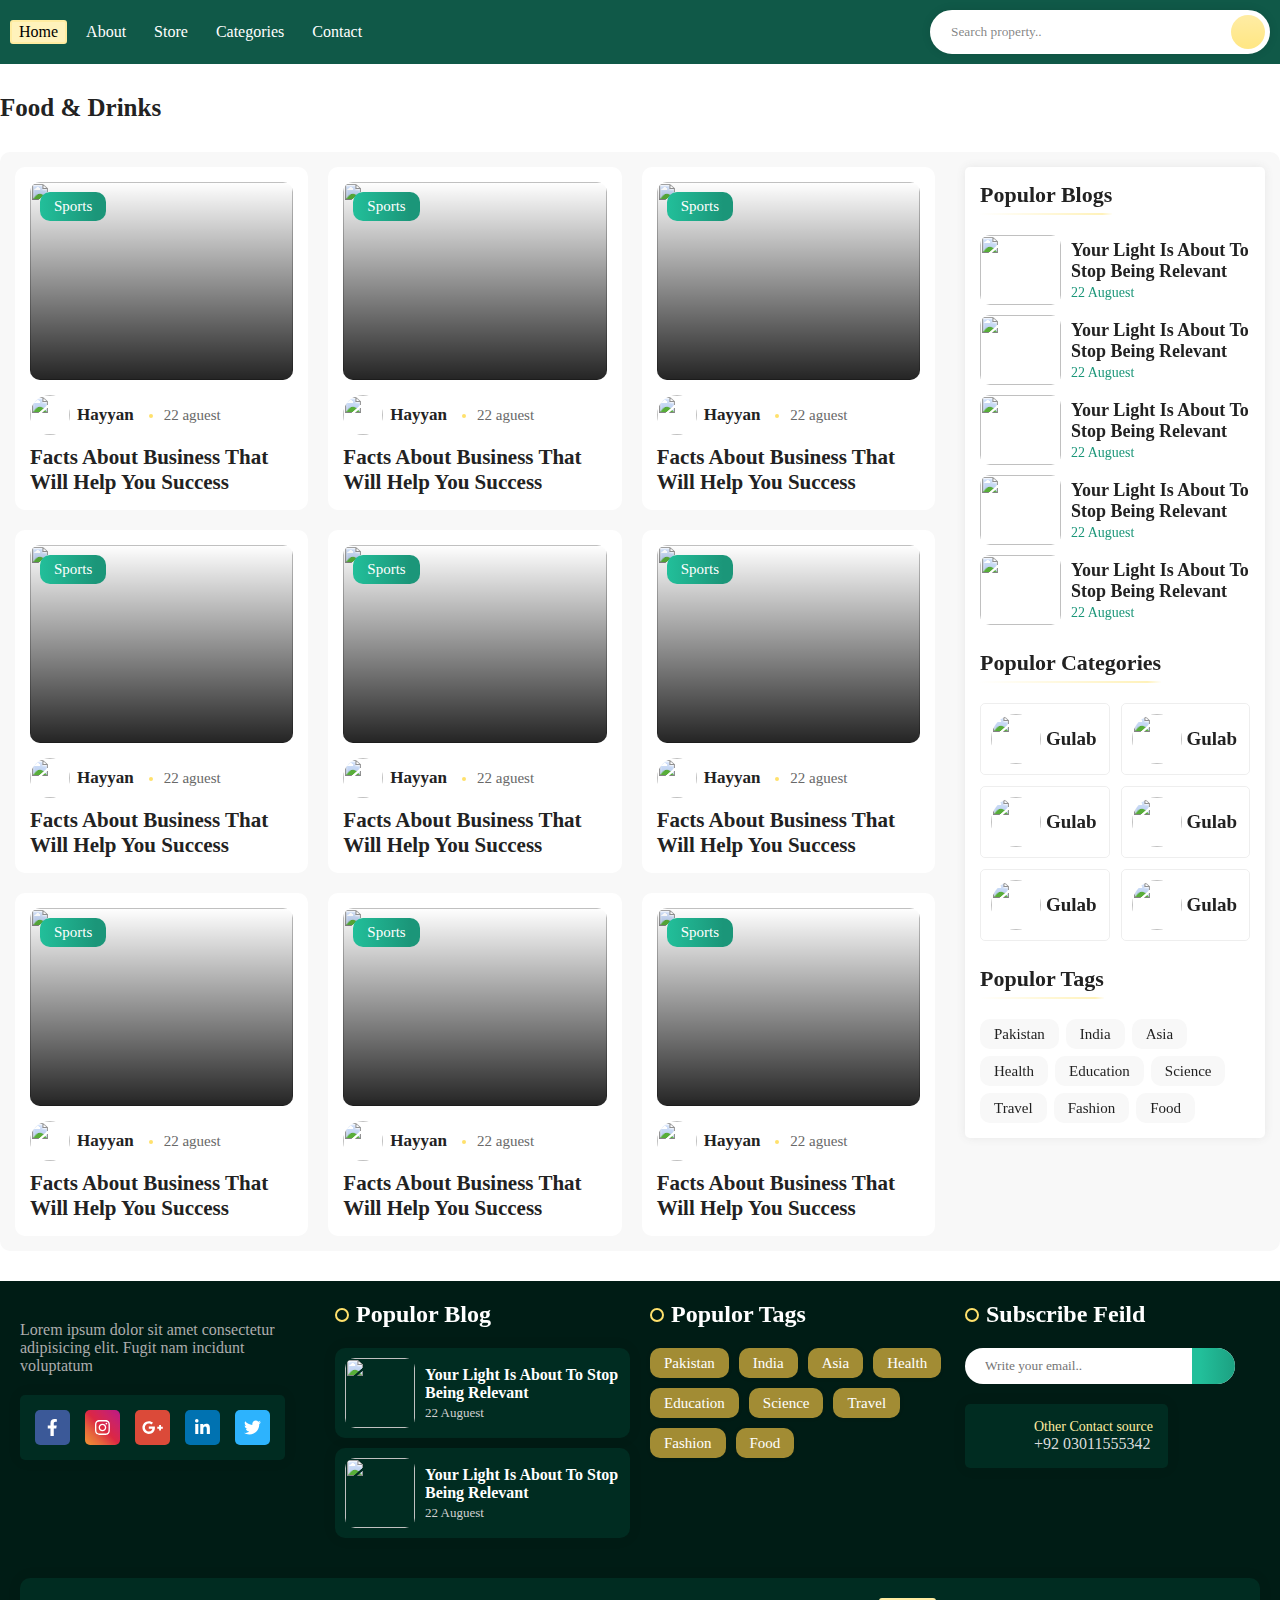
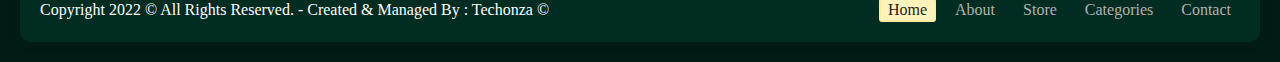
==== commit 9ef5fb9f: "sab done hogya hn" ====
--- a/single_category.html
+++ b/single_category.html
@@ -464,7 +464,7 @@
 
 
     <!--==========Footer_start=========-->
-    <footer class="footer">
+       <footer class="footer">
         <div class="container">
             <div class="row">
                 <div class="col-md-12">
@@ -610,6 +610,7 @@
                     </div>
                 </div>
             </div>
+        </div>
     </footer>
     <!--==========Footer_End=========-->
 
--- a/css/style.css
+++ b/css/style.css
@@ -556,7 +556,7 @@
     padding: 8px;
     color: var(--black);
     width: 100%;
-    padding-left: 19px;
+    padding-left: 19px !important;
 }
 
 .form input::placeholder {
@@ -1571,6 +1571,64 @@
 .main_heading.store_filters::-webkit-scrollbar-thumb {
     background-color: var(--primary-50);
     border-radius: 10px;
+}
+.next_prev_post_main {
+    display: flex;
+    justify-content: space-between;
+    padding: 15px;
+    background: #f8f8f8;
+    border-radius: 10px;
+    border-bottom: 4px solid var(--primary-200);
+    gap: 40px;
+}
+
+.next_prev_post {
+    display: flex;
+    gap: 10px;
+    align-items: center;
+    background: white;
+    padding: 10px;
+    border-radius: 10px;
+    max-width: 438px;
+}
+
+.next_post.next_prev_post {
+    flex-direction: row-reverse;
+    margin-left: auto;
+}
+
+.next_prev_post_img {
+    height: 79px;
+    flex: 0 0 80px;
+    border-radius: 10px;
+    overflow: hidden;
+}
+
+.next_prev_post_content {
+    display: flex;
+    flex-direction: column;
+    gap: 4px;
+}
+
+.next_prev_post_content h4 {
+    font-size: 19px;
+    color: var(--black);
+    font-family: var(--barlow-font-600);
+    word-break: unset;
+}
+
+.next_prev_post_content span {
+    font-size: 15px;
+}
+
+.next_prev_post_content.next_content {
+    align-items: flex-end;
+    text-align: right;
+}
+
+
+.next_prev_post:hover {
+    transform: translatey(-5px);
 }
 
 /* ==========single_Blog_section_End==========*/
@@ -2895,62 +2953,5 @@
     border-radius: 10px;
 }
 
-.next_prev_post_main {
-    display: flex;
-    justify-content: space-between;
-    padding: 15px;
-    background: #f8f8f8;
-    border-radius: 10px;
-    border-bottom: 4px solid var(--primary-200);
-    gap: 40px;
-}
-
-.next_prev_post {
-    display: flex;
-    gap: 10px;
-    align-items: center;
-    background: white;
-    padding: 10px;
-    border-radius: 10px;
-    max-width: 438px;
-}
-
-.next_post.next_prev_post {
-    flex-direction: row-reverse;
-    margin-left: auto;
-}
-
-.next_prev_post_img {
-    height: 79px;
-    flex: 0 0 80px;
-    border-radius: 10px;
-    overflow: hidden;
-}
-
-.next_prev_post_content {
-    display: flex;
-    flex-direction: column;
-    gap: 4px;
-}
-
-.next_prev_post_content h4 {
-    font-size: 19px;
-    color: var(--black);
-    font-family: var(--barlow-font-600);
-}
-
-.next_prev_post_content span {
-    font-size: 15px;
-}
-
-.next_prev_post_content.next_content {
-    align-items: flex-end;
-    text-align: right;
-}
-
-
-.next_prev_post:hover {
-    transform: translatey(-5px);
-}
 
 /* ==========Category_page_end==========*/